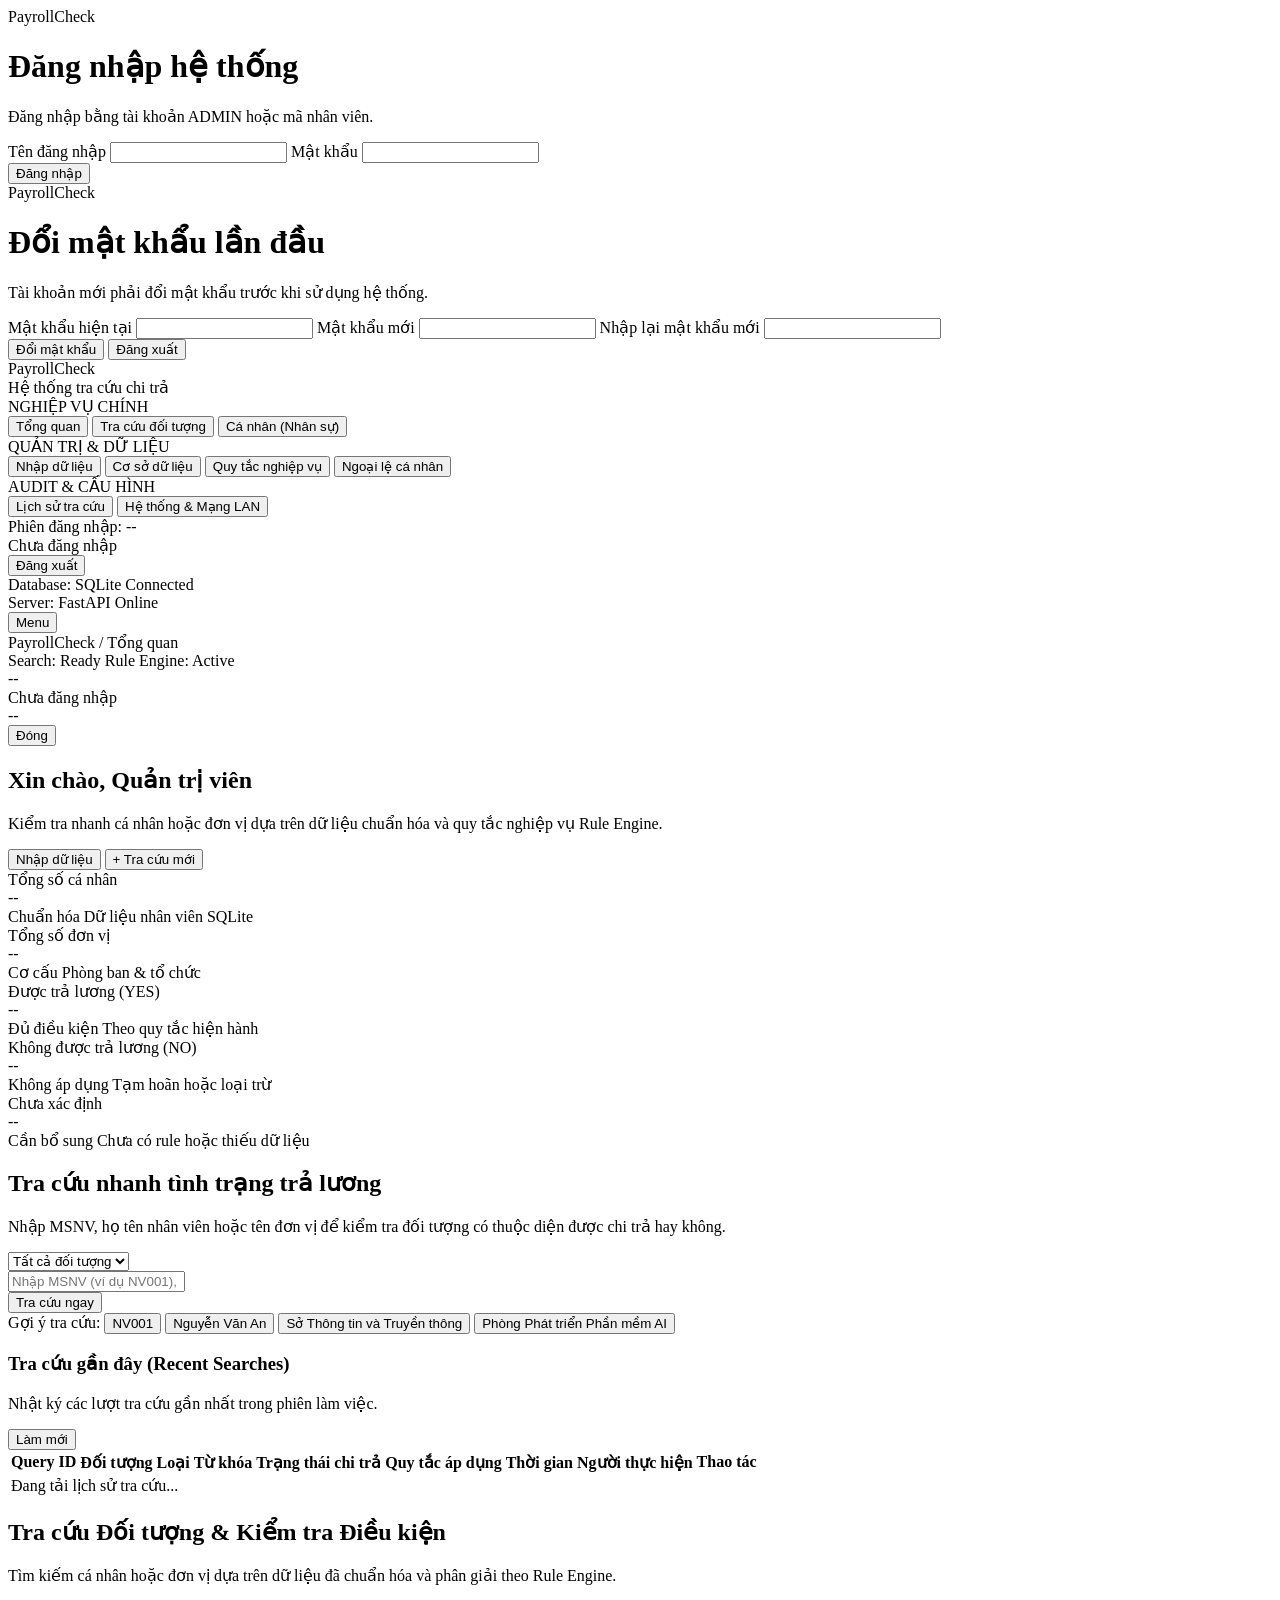
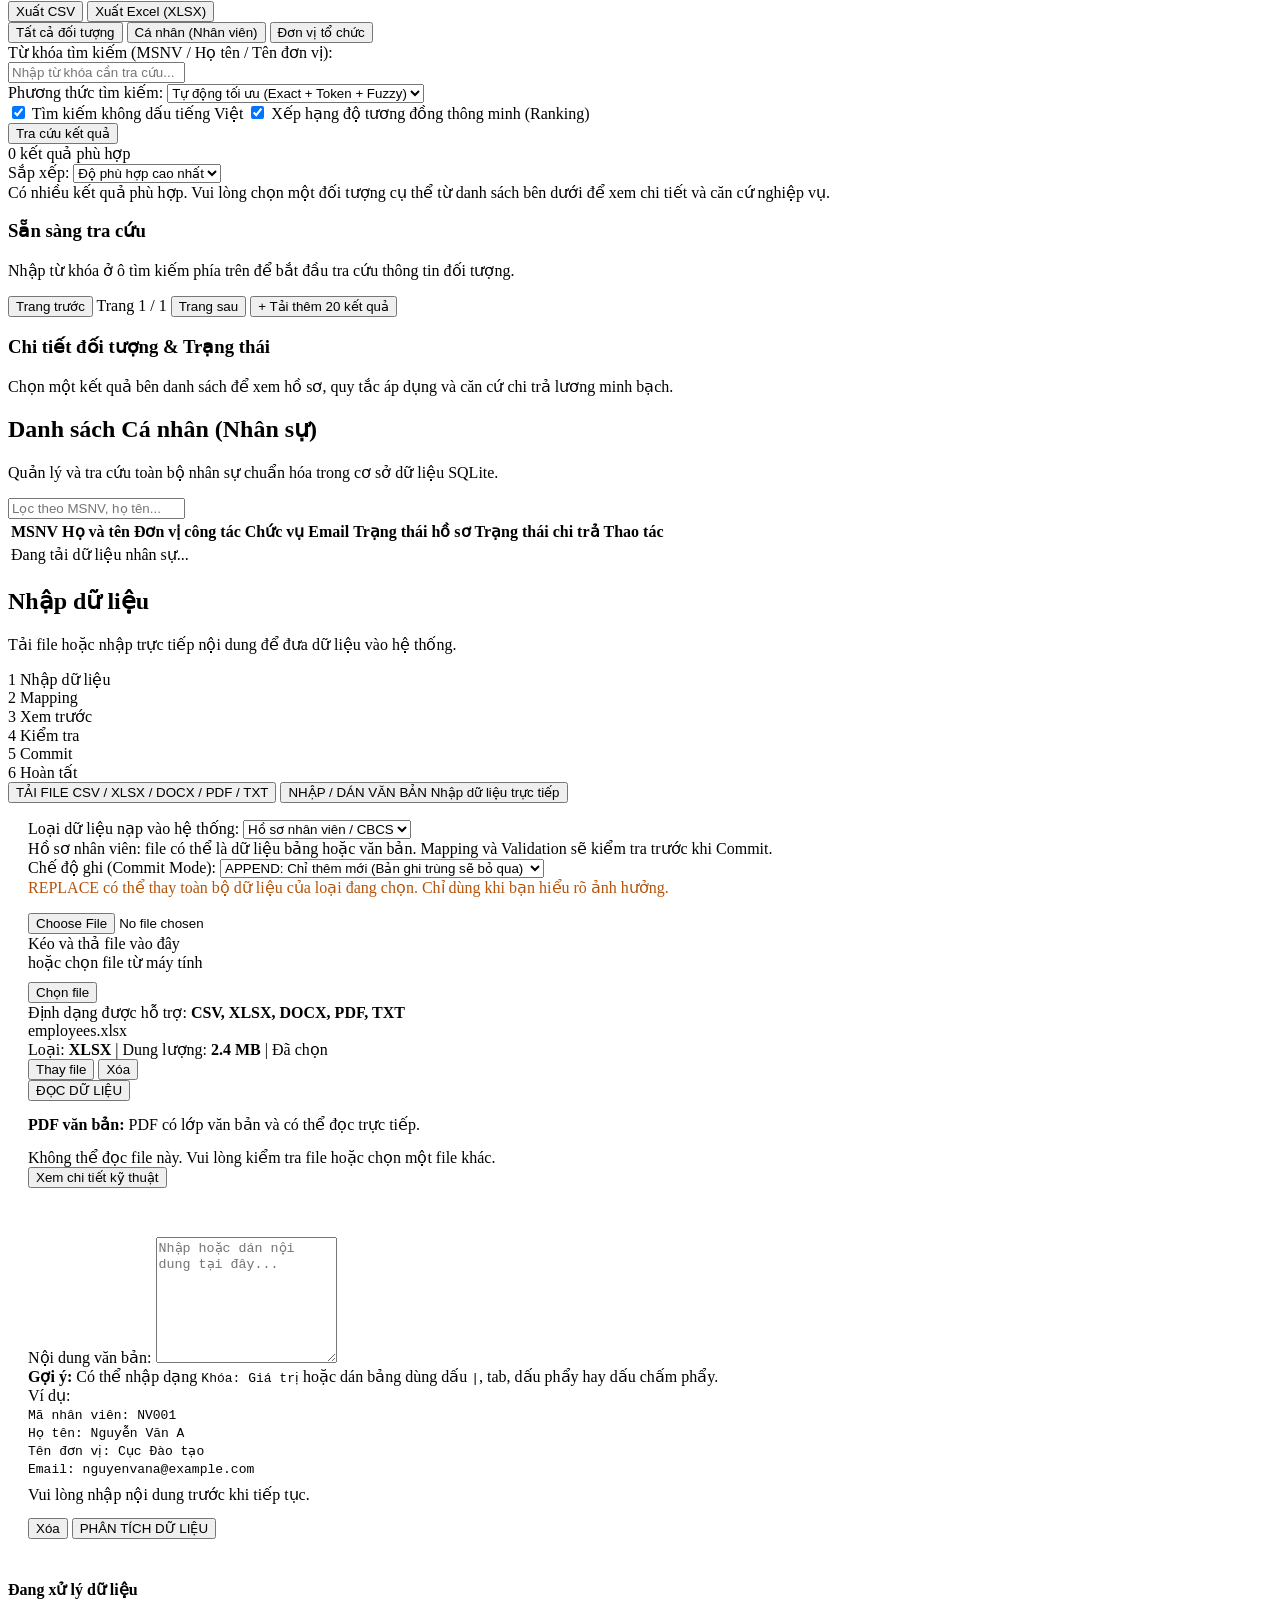
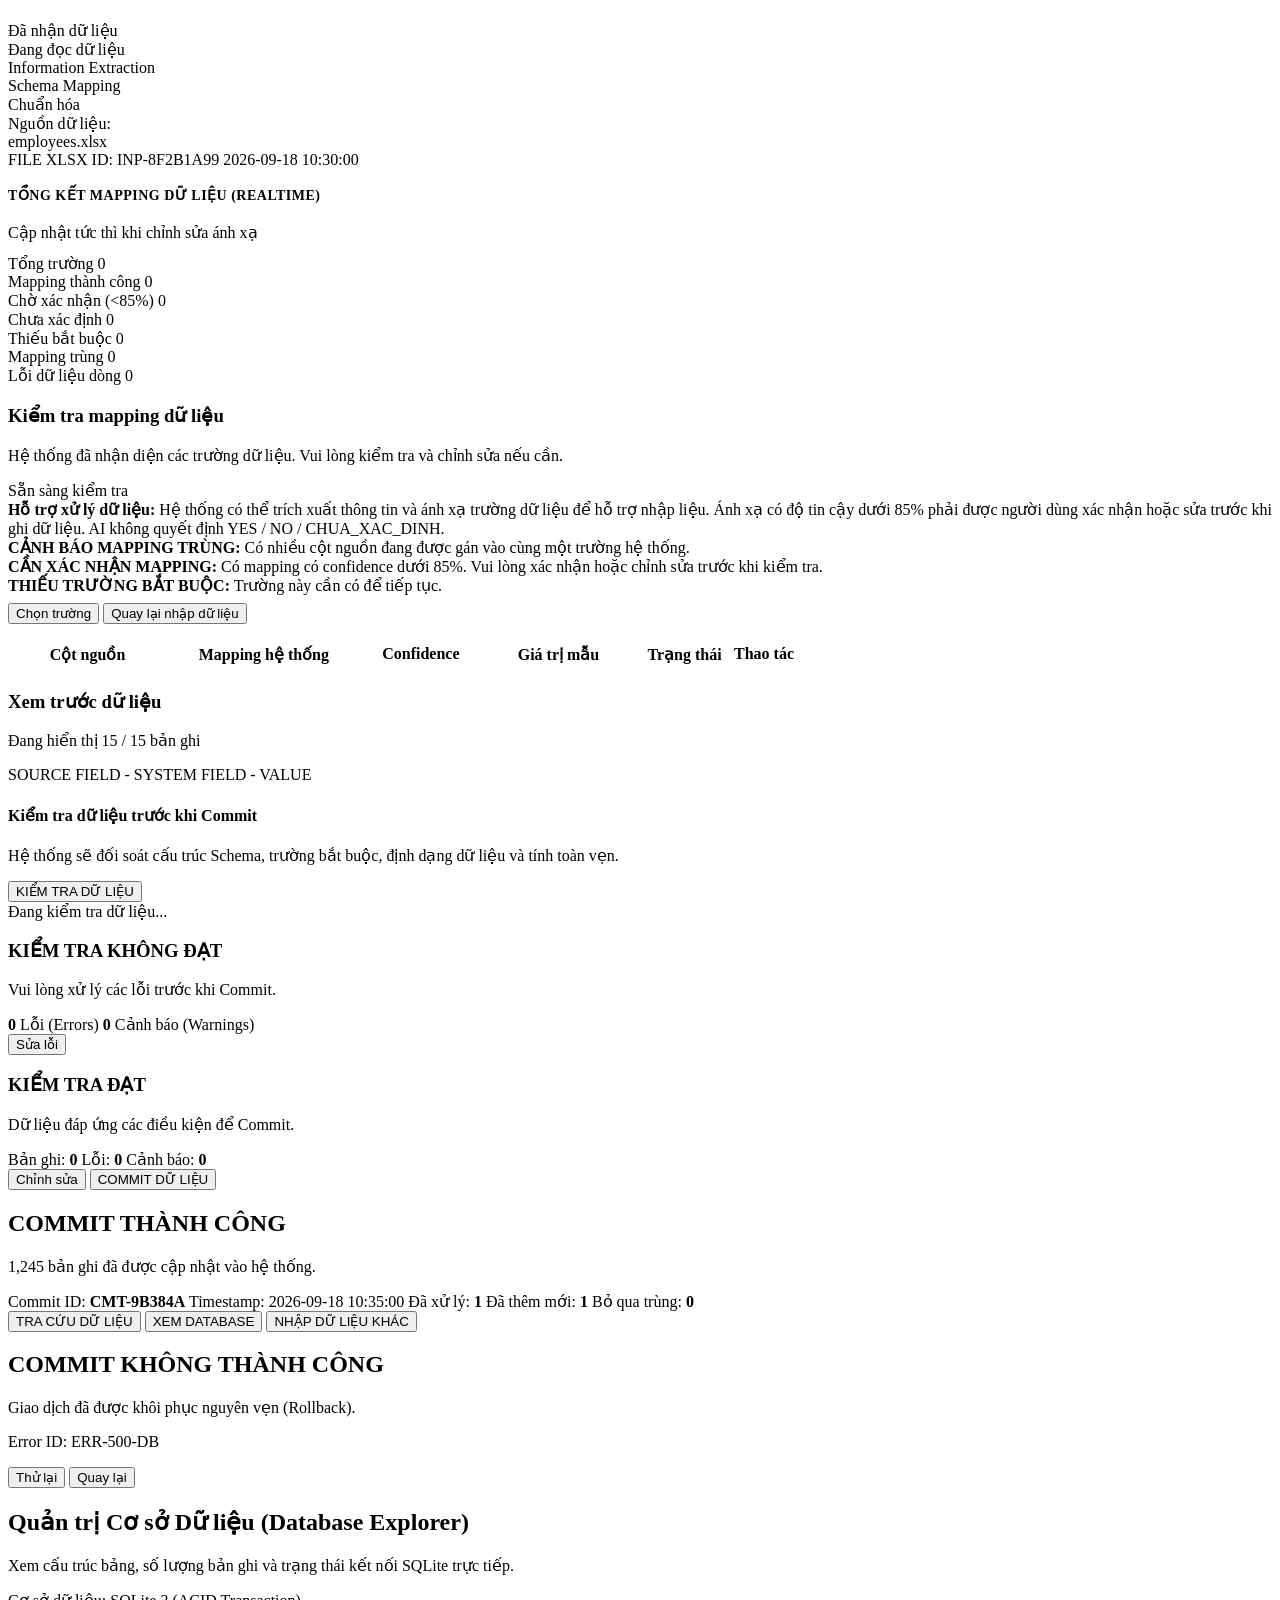
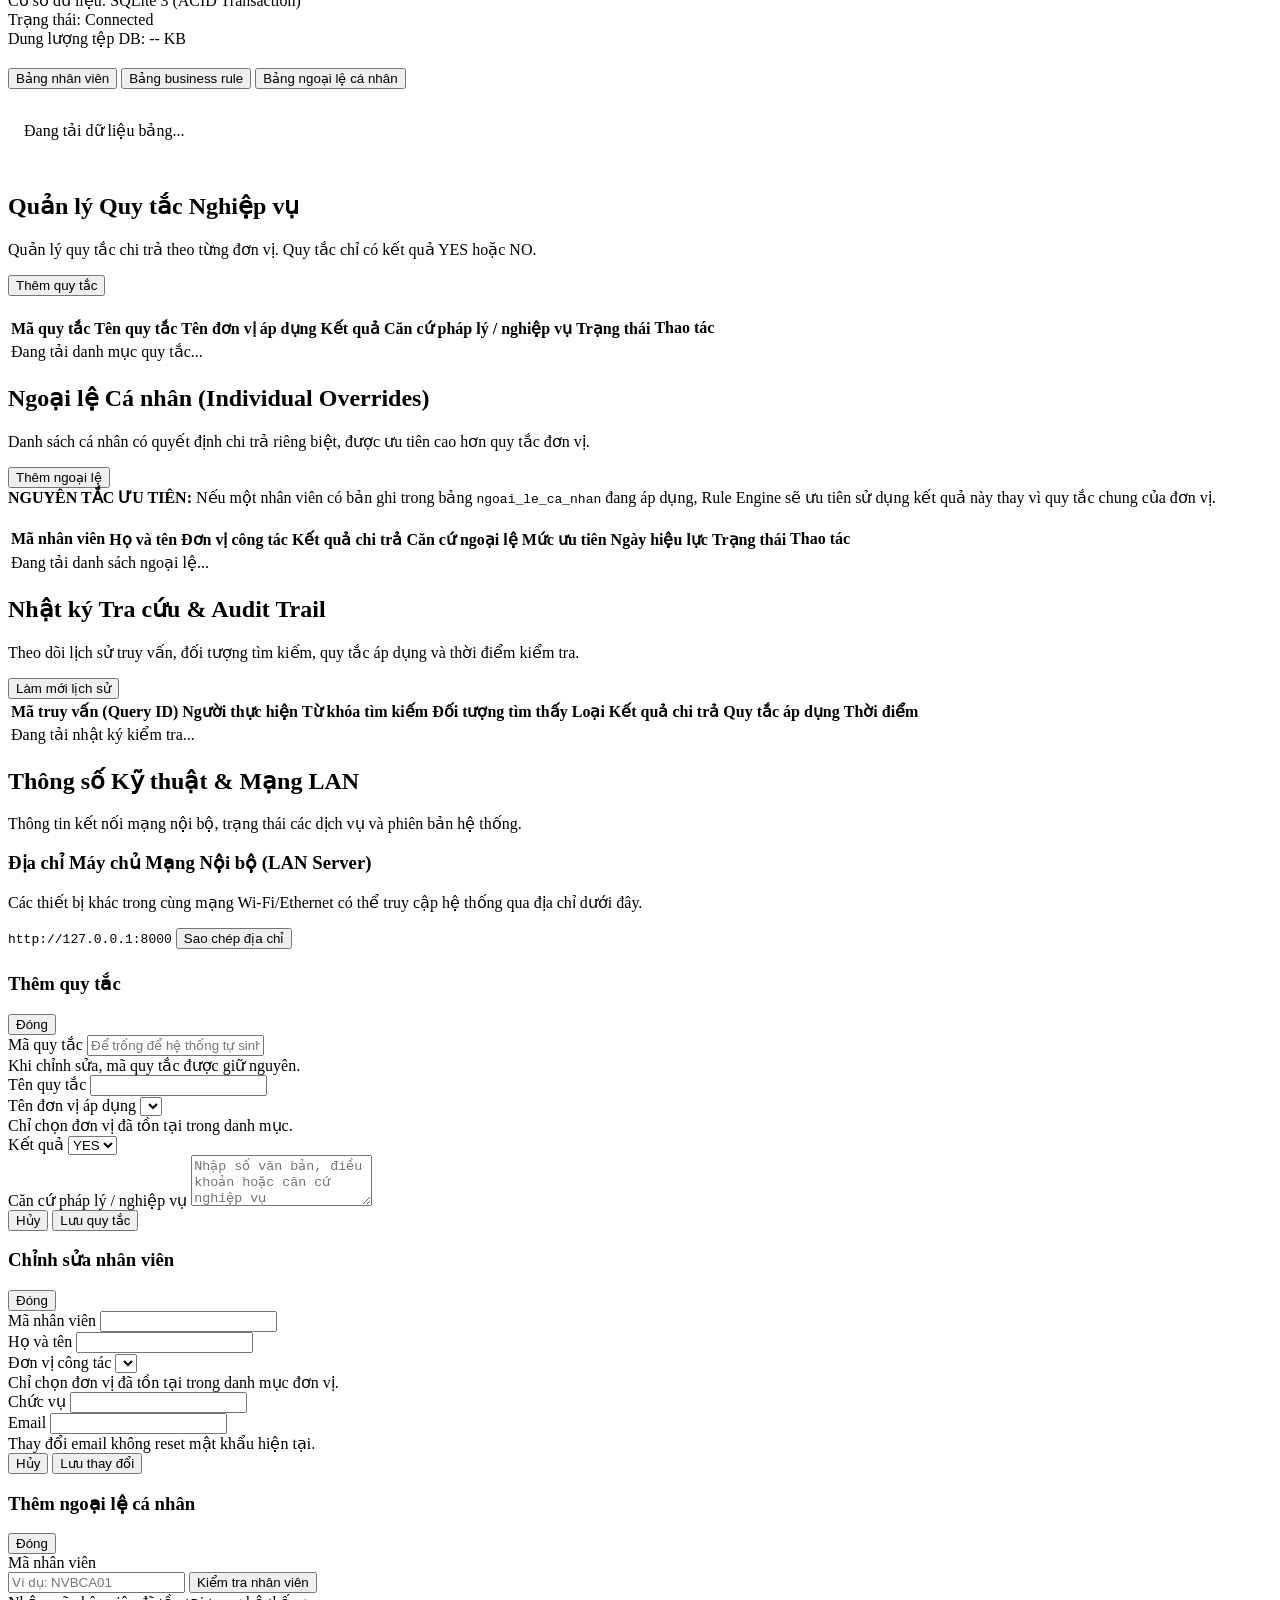
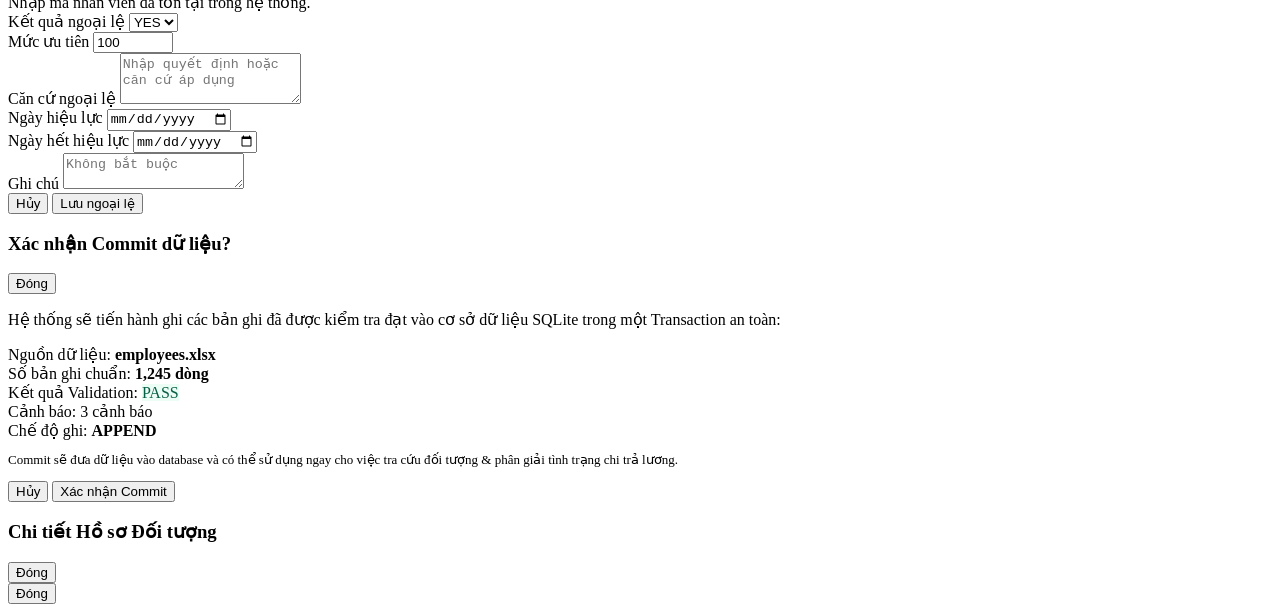
==== experiments/gd3_03_input_mapping_ui/templates/index.html @ 3a76c17a "Add PayrollCheck source code" ====
<!doctype html>
<html lang="vi">
<head>
    <meta charset="utf-8">
    <meta name="viewport" content="width=device-width, initial-scale=1">
    <title>PayrollCheck — Hệ thống Tra cứu Chi trả Lương</title>
    <link rel="stylesheet" href="/static/styles.css">
    <link rel="preconnect" href="https://fonts.googleapis.com">
    <link rel="preconnect" href="https://fonts.gstatic.com" crossorigin>
    <link href="https://fonts.googleapis.com/css2?family=Inter:wght@300;400;500;600;700;800&display=swap" rel="stylesheet">
</head>
<body>
<div id="auth-login-screen" class="auth-screen">
    <div class="auth-card">
        <div class="auth-brand">PayrollCheck</div>
        <h1>Đăng nhập hệ thống</h1>
        <p>Đăng nhập bằng tài khoản ADMIN hoặc mã nhân viên.</p>
        <form onsubmit="handleLogin(event)">
            <label for="login-username">Tên đăng nhập</label>
            <input id="login-username" autocomplete="username" required>
            <label for="login-password">Mật khẩu</label>
            <input id="login-password" type="password" autocomplete="current-password" required>
            <div id="login-error" class="auth-error hidden"></div>
            <button class="btn btn-primary auth-submit" type="submit">Đăng nhập</button></form></div>
</div>

<div id="password-change-screen" class="auth-screen hidden">
    <div class="auth-card">
        <div class="auth-brand">PayrollCheck</div>
        <h1>Đổi mật khẩu lần đầu</h1>
        <p>Tài khoản mới phải đổi mật khẩu trước khi sử dụng hệ thống.</p>
        <form onsubmit="handleFirstPasswordChange(event)">
            <label for="current-password">Mật khẩu hiện tại</label>
            <input id="current-password" type="password" autocomplete="current-password" required>
            <label for="new-password">Mật khẩu mới</label>
            <input id="new-password" type="password" autocomplete="new-password" minlength="6" required>
            <label for="confirm-password">Nhập lại mật khẩu mới</label>
            <input id="confirm-password" type="password" autocomplete="new-password" minlength="6" required>
            <div id="password-change-error" class="auth-error hidden"></div>
            <button class="btn btn-primary auth-submit" type="submit">Đổi mật khẩu</button>
            <button class="btn btn-outline auth-submit" type="button" onclick="handleLogout()">Đăng xuất</button></form></div>
</div>

<div class="app-layout" id="app-shell">
    <!-- ========================================== -->
    <!-- 1. FIXED LEFT SIDEBAR                      -->
    <!-- ========================================== -->
    <aside class="app-sidebar" id="app-sidebar">
        <!-- Logo & Branding -->
        <div class="sidebar-brand">
            
            <div class="brand-text">
                <div class="brand-name">PayrollCheck</div>
                <div class="brand-sub">Hệ thống tra cứu chi trả</div></div></div>

        <!-- Navigation Menu -->
        <nav class="sidebar-nav">
            <div class="nav-section-label">NGHIỆP VỤ CHÍNH</div>
            <button class="nav-item active admin-only" data-view="dashboard" onclick="navigateTo('dashboard')">
                
                <span>Tổng quan</span></button>
            <button class="nav-item" data-view="search" onclick="navigateTo('search')">
                
                <span>Tra cứu đối tượng</span></button>
            <button class="nav-item admin-only" data-view="employees" onclick="navigateTo('employees')">
                
                <span>Cá nhân (Nhân sự)</span></button>

            <div class="nav-section-label admin-only">QUẢN TRỊ & DỮ LIỆU</div>
            <button class="nav-item admin-only" data-view="upload" onclick="navigateTo('upload')">
                
                <span>Nhập dữ liệu</span></button>
            <button class="nav-item admin-only" data-view="database" onclick="navigateTo('database')">
                
                <span>Cơ sở dữ liệu</span></button>
            <button class="nav-item admin-only" data-view="rules" onclick="navigateTo('rules')">
                
                <span>Quy tắc nghiệp vụ</span></button>
            <button class="nav-item admin-only" data-view="exceptions" onclick="navigateTo('exceptions')">
                
                <span>Ngoại lệ cá nhân</span></button>

            <div class="nav-section-label admin-only">AUDIT & CẤU HÌNH</div>
            <button class="nav-item admin-only" data-view="history" onclick="navigateTo('history')">
                
                <span>Lịch sử tra cứu</span></button>
            <button class="nav-item admin-only" data-view="system" onclick="navigateTo('system')">
                
                <span>Hệ thống & Mạng LAN</span></button></nav>

        <!-- Bottom Sidebar Status & Role Switcher -->
        <div class="sidebar-footer">
            <div class="role-selector-card">
                <div class="role-header">
                    <span>Phiên đăng nhập:</span>
                    <span id="role-badge" class="badge-role user">--</span></div>
                <div id="sidebar-username" class="session-username">Chưa đăng nhập</div>
                <button class="btn btn-outline btn-sm session-logout" type="button" onclick="handleLogout()">Đăng xuất</button></div>
            <div class="connection-indicators">
                <div class="conn-item"><span class="conn-dot online"></span> Database: SQLite Connected</div>
                <div class="conn-item"><span class="conn-dot online"></span> Server: FastAPI Online</div></div></div></aside>

    <div class="sidebar-overlay" id="sidebar-overlay" onclick="closeSidebar()" aria-hidden="true"></div>

    <!-- ========================================== -->
    <!-- 2. MAIN CONTENT AREA                       -->
    <!-- ========================================== -->
    <div class="app-main">
        <!-- Top App Bar -->
        <header class="app-topbar">
            <div class="topbar-left">
                <button class="menu-toggle-btn" type="button" onclick="toggleSidebar()" aria-label="Mở menu điều hướng" aria-controls="app-sidebar" aria-expanded="false">Menu</button>
                <div class="breadcrumb" id="app-breadcrumb">
                    <span class="crumb-root">PayrollCheck</span>
                    <span class="crumb-separator">/</span>
                    <span class="crumb-active" id="current-breadcrumb">Tổng quan</span></div></div>
            <div class="topbar-right">
                <div class="system-status-pills">
                    <span class="status-chip ready"><span class="dot"></span> Search: Ready</span>
                    <span class="status-chip active"><span class="dot"></span> Rule Engine: Active</span></div>
                <div class="user-profile">
                    <div class="user-avatar" id="current-user-avatar">--</div>
                    <div class="user-info">
                        <div class="user-name" id="current-user-name">Chưa đăng nhập</div>
                        <div class="user-dept" id="current-user-role">--</div></div></div></div></header>

        <!-- Global Alert / Toast Notification -->
        <div id="global-alert" class="global-alert hidden">
            
            <span id="alert-message" class="alert-message"></span>
            <button class="alert-close" onclick="closeAlert()">Đóng</button></div>

        <!-- MOCK BUSINESS RULES WARNING BANNER -->
        <div class="mock-rules-banner" id="mock-rules-banner">
            <div class="mock-banner-content">
                
                <div></div></div></div>

        <!-- Content Container for Views -->
        <main class="content-body">

            <!-- ========================================== -->
            <!-- VIEW 1: DASHBOARD TỔNG QUAN                -->
            <!-- ========================================== -->
            <section id="view-dashboard" class="page-view active">
                <div class="page-header">
                    <div>
                        <h1 class="page-title">Xin chào, Quản trị viên</h1>
                        <p class="page-subtitle">Kiểm tra nhanh cá nhân hoặc đơn vị dựa trên dữ liệu chuẩn hóa và quy tắc nghiệp vụ Rule Engine.</p></div>
                    <div class="page-actions">
                        <button class="btn btn-outline" onclick="navigateTo('upload')">
                            
                            Nhập dữ liệu
                        </button>
                        <button class="btn btn-primary" onclick="navigateTo('search')">
                            
                            + Tra cứu mới
                        </button></div></div>

                <!-- Statistics Cards -->
                <div class="stats-grid">
                    <div class="stat-card">
                        <div class="stat-header">
                            <span class="stat-title">Tổng số cá nhân</span></div>
                        <div class="stat-value" id="dash-stat-nv">--</div>
                        <div class="stat-footer"><span class="stat-trend positive">Chuẩn hóa</span> Dữ liệu nhân viên SQLite</div></div>

                    <div class="stat-card">
                        <div class="stat-header">
                            <span class="stat-title">Tổng số đơn vị</span></div>
                        <div class="stat-value" id="dash-stat-dv">--</div>
                        <div class="stat-footer"><span class="stat-trend neutral">Cơ cấu</span> Phòng ban & tổ chức</div></div>

                    <div class="stat-card">
                        <div class="stat-header">
                            <span class="stat-title">Được trả lương (YES)</span></div>
                        <div class="stat-value text-green" id="dash-stat-yes">--</div>
                        <div class="stat-footer"><span class="stat-trend positive">Đủ điều kiện</span> Theo quy tắc hiện hành</div></div>

                    <div class="stat-card">
                        <div class="stat-header">
                            <span class="stat-title">Không được trả lương (NO)</span></div>
                        <div class="stat-value text-red" id="dash-stat-no">--</div>
                        <div class="stat-footer"><span class="stat-trend negative">Không áp dụng</span> Tạm hoãn hoặc loại trừ</div></div>

                    <div class="stat-card">
                        <div class="stat-header">
                            <span class="stat-title">Chưa xác định</span></div>
                        <div class="stat-value text-amber" id="dash-stat-undef">--</div>
                        <div class="stat-footer"><span class="stat-trend warning">Cần bổ sung</span> Chưa có rule hoặc thiếu dữ liệu</div></div></div>

                <!-- Quick Search Hero Area -->
                <div class="quick-search-card">
                    <div class="quick-search-header">
                        <h2>Tra cứu nhanh tình trạng trả lương</h2>
                        <p>Nhập MSNV, họ tên nhân viên hoặc tên đơn vị để kiểm tra đối tượng có thuộc diện được chi trả hay không.</p></div>
                    <div class="quick-search-input-group">
                        <div class="search-filter-select">
                            <select id="quick-search-scope">
                                <option value="ALL">Tất cả đối tượng</option>
                                <option value="CA_NHAN">Cá nhân</option>
                                <option value="DON_VI">Đơn vị</option></select></div>
                        <div class="quick-search-field">
                            
                            <input type="text" id="dashboard-quick-input" placeholder="Nhập MSNV (ví dụ NV001), Họ tên, hoặc Tên đơn vị..." onkeydown="if(event.key==='Enter') triggerDashboardSearch()"></div>
                        <button class="btn btn-primary btn-search-hero" onclick="triggerDashboardSearch()">
                            Tra cứu ngay
                        </button></div>
                    <div class="quick-search-chips">
                        <span class="chip-label">Gợi ý tra cứu:</span>
                        <button class="chip" onclick="quickFillAndSearch('NV001')">NV001</button>
                        <button class="chip" onclick="quickFillAndSearch('Nguyễn Văn An')">Nguyễn Văn An</button>
                        <button class="chip" onclick="quickFillAndSearch('Sở Thông tin và Truyền thông')">Sở Thông tin và Truyền thông</button>
                        <button class="chip" onclick="quickFillAndSearch('Phòng Phát triển Phần mềm AI')">Phòng Phát triển Phần mềm AI</button></div></div>

                <!-- Recent Searches Table -->
                <div class="dashboard-table-card">
                    <div class="card-header-flex">
                        <div>
                            <h3>Tra cứu gần đây (Recent Searches)</h3>
                            <p class="card-header-sub">Nhật ký các lượt tra cứu gần nhất trong phiên làm việc.</p></div>
                        <button class="btn btn-sm btn-outline" onclick="loadRecentSearches()">Làm mới</button></div>
                    <div class="table-responsive">
                        <table class="saas-table" id="recent-searches-table">
                            <thead>
                                <tr>
                                    <th>Query ID</th>
                                    <th>Đối tượng</th>
                                    <th>Loại</th>
                                    <th>Từ khóa</th>
                                    <th>Trạng thái chi trả</th>
                                    <th>Quy tắc áp dụng</th>
                                    <th>Thời gian</th>
                                    <th>Người thực hiện</th>
                                    <th>Thao tác</th></tr></thead>
                            <tbody id="recent-searches-body">
                                <tr>
                                    <td colspan="9" class="text-center text-muted py-4">Đang tải lịch sử tra cứu...</td></tr></tbody></table></div></div></section>

            <!-- ========================================== -->
            <!-- VIEW 2: TRA CỨU ĐỐI TƯỢNG                  -->
            <!-- ========================================== -->
            <section id="view-search" class="page-view hidden">
                <div class="page-header">
                    <div>
                        <h1 class="page-title">Tra cứu Đối tượng & Kiểm tra Điều kiện</h1>
                        <p class="page-subtitle">Tìm kiếm cá nhân hoặc đơn vị dựa trên dữ liệu đã chuẩn hóa và phân giải theo Rule Engine.</p></div>
                    <div class="page-actions">
                        <button class="btn btn-outline" onclick="handleExport('csv')">Xuất CSV</button>
                        <button class="btn btn-outline" onclick="handleExport('xlsx')">Xuất Excel (XLSX)</button></div></div>

                <div class="search-control-card">
                    <div class="search-tabs">
                        <button class="search-tab-btn active" id="stab-all" onclick="setSearchFilter('ALL')">Tất cả đối tượng</button>
                        <button class="search-tab-btn" id="stab-canhan" onclick="setSearchFilter('CA_NHAN')">Cá nhân (Nhân viên)</button>
                        <button class="search-tab-btn" id="stab-donvi" onclick="setSearchFilter('DON_VI')">Đơn vị tổ chức</button></div>

                    <div class="search-inputs-grid">
                        <div class="input-block">
                            <label for="main-search-input">Từ khóa tìm kiếm (MSNV / Họ tên / Tên đơn vị):</label>
                            <div class="input-with-icon">
                                
                                <input type="text" id="main-search-input" placeholder="Nhập từ khóa cần tra cứu..." onkeydown="if(event.key==='Enter') doSearchNow(1)"></div></div>

                        <div class="input-block">
                            <label for="search-method-select">Phương thức tìm kiếm:</label>
                            <select id="search-method-select">
                                <option value="AUTO" selected>Tự động tối ưu (Exact + Token + Fuzzy)</option>
                                <option value="EXACT">Khớp chính xác (Exact Match)</option>
                                <option value="PARTIAL">Khớp từng phần (Partial Match)</option>
                                <option value="FUZZY">Tìm kiếm gần đúng (Fuzzy Search)</option></select></div></div>

                    <div class="search-options-row">
                        <div class="checkbox-group">
                            <label class="custom-checkbox">
                                <input type="checkbox" id="chk-accent-insensitive" checked>
                                <span class="checkmark"></span>
                                Tìm kiếm không dấu tiếng Việt
                            </label>
                            <label class="custom-checkbox">
                                <input type="checkbox" id="chk-fuzzy" checked>
                                <span class="checkmark"></span>
                                Xếp hạng độ tương đồng thông minh (Ranking)
                            </label></div>
                        <div class="search-actions">
                            <button class="btn btn-primary" onclick="doSearchNow(1)">
                                
                                Tra cứu kết quả
                            </button></div></div></div>

                <div class="checker-layout">
                    <div class="checker-results-col">
                        <div class="results-toolbar">
                            <div class="results-count-title">
                                <span id="search-results-total">0</span> kết quả phù hợp
                            </div>
                            <div class="results-sort">
                                <span>Sắp xếp:</span>
                                <select id="search-sort-select">
                                    <option value="score">Độ phù hợp cao nhất</option>
                                    <option value="name">Theo tên A - Z</option></select></div></div>

                        <div id="ambiguity-alert" class="ambiguity-alert hidden">
                            
                            <span>Có nhiều kết quả phù hợp. Vui lòng chọn một đối tượng cụ thể từ danh sách bên dưới để xem chi tiết và căn cứ nghiệp vụ.</span></div>

                        <div class="results-cards-list" id="search-results-container">
                            <div class="empty-state-card">
                                
                                <h3>Sẵn sàng tra cứu</h3>
                                <p>Nhập từ khóa ở ô tìm kiếm phía trên để bắt đầu tra cứu thông tin đối tượng.</p></div></div>

                        <div class="pagination-bar hidden" id="search-pagination-bar">
                            <button class="btn btn-sm btn-outline" id="btn-prev-page" onclick="goToPage(-1)">Trang trước</button>
                            <span class="pagination-text" id="pagination-info">Trang 1 / 1</span>
                            <button class="btn btn-sm btn-outline" id="btn-next-page" onclick="goToPage(1)">Trang sau</button>
                            <button class="btn btn-sm btn-secondary" id="btn-load-more" onclick="appendNextPage()">+ Tải thêm 20 kết quả</button></div></div>

                    <div class="checker-detail-col">
                        <div class="sticky-detail-container" id="detail-pane-container">
                            <div class="empty-state-card">
                                
                                <h3>Chi tiết đối tượng & Trạng thái</h3>
                                <p>Chọn một kết quả bên danh sách để xem hồ sơ, quy tắc áp dụng và căn cứ chi trả lương minh bạch.</p></div></div></div></div></section>

            <!-- ========================================== -->
            <!-- VIEW 3: CÁ NHÂN (NHÂN SỰ)                  -->
            <!-- ========================================== -->
            <section id="view-employees" class="page-view hidden">
                <div class="page-header">
                    <div>
                        <h1 class="page-title">Danh sách Cá nhân (Nhân sự)</h1>
                        <p class="page-subtitle">Quản lý và tra cứu toàn bộ nhân sự chuẩn hóa trong cơ sở dữ liệu SQLite.</p></div>
                    <div class="page-actions">
                        <input type="text" id="filter-emp-input" class="table-search-input" placeholder="Lọc theo MSNV, họ tên..." oninput="debounceEmployeeFilter(this.value)"></div></div>
                <div class="card table-card">
                    <div class="table-responsive">
                        <table class="saas-table" id="employees-table">
                            <thead>
                                <tr>
                                    <th>MSNV</th>
                                    <th>Họ và tên</th>
                                    <th>Đơn vị công tác</th>
                                    <th>Chức vụ</th>
                                    <th>Email</th>
                                    <th>Trạng thái hồ sơ</th>
                                    <th>Trạng thái chi trả</th>
                                    <th>Thao tác</th></tr></thead>
                            <tbody id="employees-table-body">
                                <tr><td colspan="8" class="text-center py-4">Đang tải dữ liệu nhân sự...</td></tr></tbody></table></div></div></section>

            <!-- ======================================================= -->
            <!-- VIEW 5: NHẬP DỮ LIỆU -->
            <!-- ======================================================= -->
            <section id="view-upload" class="page-view hidden">
                <div class="page-header">
                    <div>
                        <h1 class="page-title">Nhập dữ liệu</h1>
                        <p class="page-subtitle">Tải file hoặc nhập trực tiếp nội dung để đưa dữ liệu vào hệ thống.</p></div></div>

                <!-- 6-STEP WORKFLOW STEPPER -->
                <div class="pipeline-stepper" id="workflow-stepper">
                    <div class="step-node active" id="wnode-1">
                        <span class="step-num">1</span>
                        <span class="step-text">Nhập dữ liệu</span></div>
                    
                    <div class="step-node" id="wnode-2">
                        <span class="step-num">2</span>
                        <span class="step-text">Mapping</span></div>
                    
                    <div class="step-node" id="wnode-3">
                        <span class="step-num">3</span>
                        <span class="step-text">Xem trước</span></div>
                    
                    <div class="step-node" id="wnode-4">
                        <span class="step-num">4</span>
                        <span class="step-text">Kiểm tra</span></div>
                    
                    <div class="step-node" id="wnode-5">
                        <span class="step-num">5</span>
                        <span class="step-text">Commit</span></div>
                    
                    <div class="step-node" id="wnode-6">
                        <span class="step-num">6</span>
                        <span class="step-text">Hoàn tất</span></div></div>

                <!-- INPUT FORM CARD WITH 2 TABS -->
                <div class="card upload-card" id="input-selection-card">
                    <!-- Tab Headers -->
                    <div class="input-tabs-header">
                        <button type="button" class="input-tab-btn active" id="tab-btn-file" onclick="switchInputTab('file')">
                            
                            <div class="tab-text-group">
                                <span class="tab-title">TẢI FILE</span>
                                <span class="tab-sub" id="file-format-subtitle">CSV / XLSX / DOCX / PDF / TXT</span></div></button>
                        <button type="button" class="input-tab-btn" id="tab-btn-paste" onclick="switchInputTab('paste')">
                            
                            <div class="tab-text-group">
                                <span class="tab-title">NHẬP / DÁN VĂN BẢN</span>
                                <span class="tab-sub">Nhập dữ liệu trực tiếp</span></div></button></div>

                    <!-- Config Rows (Data Type & Mode) -->
                    <div class="upload-controls-grid" style="padding: 16px 20px 0 20px;">
                        <div class="form-group">
                            <label for="pipeline-data-type">Loại dữ liệu nạp vào hệ thống:</label>
                            <select id="pipeline-data-type" onchange="onDataTypeChange()">
                                <option value="NHAN_VIEN_KHONG_KET_QUA" selected>Hồ sơ nhân viên / CBCS</option>
                                <option value="BUSINESS_RULE">Quy tắc nghiệp vụ</option>
                                <option value="NHAN_VIEN_CO_KET_QUA">Ngoại lệ cá nhân</option></select>
                            <div class="helper-text" id="pipeline-data-type-helper">Hồ sơ nhân viên: file có thể là dữ liệu bảng hoặc văn bản. Mapping và Validation sẽ kiểm tra trước khi Commit.</div></div>
                        <div class="form-group">
                            <label for="pipeline-upload-mode">Chế độ ghi (Commit Mode):</label>
                            <select id="pipeline-upload-mode" onchange="onCommitModeChange()">
                                <option value="APPEND" selected>APPEND: Chỉ thêm mới (Bản ghi trùng sẽ bỏ qua)</option>
                                <option value="UPSERT">UPSERT: Thêm mới và cập nhật bản ghi đã tồn tại</option>
                                <option value="REPLACE">REPLACE: Thay thế toàn bộ dữ liệu của loại này</option></select>
                            <div class="helper-text hidden" id="replace-mode-warning" style="color:#b45309;">REPLACE có thể thay toàn bộ dữ liệu của loại đang chọn. Chỉ dùng khi bạn hiểu rõ ảnh hưởng.</div></div></div>

                    <!-- TAB 1 CONTENT: FILE UPLOAD -->
                    <div id="tab-content-file" class="input-tab-pane active" style="padding: 16px 20px 20px 20px;">
                        <!-- Drag & Drop Zone -->
                        <div class="drop-zone" id="drop-zone">
                            <input type="file" id="pipeline-file-input" accept=".csv,.xlsx,.docx,.pdf,.txt" onchange="onInputFileSelected(this)">
                            
                            <div class="drop-zone-title" id="drop-zone-filename">Kéo và thả file vào đây</div>
                            <div class="drop-zone-sub">hoặc <span class="drop-zone-link">chọn file từ máy tính</span></div>
                            <div style="margin-top: 10px;">
                                <button type="button" class="btn btn-outline btn-sm" onclick="document.getElementById('pipeline-file-input').click()">Chọn file</button></div>
                            <div class="drop-zone-hint" id="drop-zone-format-hint">Định dạng được hỗ trợ: <strong>CSV, XLSX, DOCX, PDF, TXT</strong></div></div>

                        <!-- File Selected State Card (Section 12) -->
                        <div id="file-selected-card" class="file-selected-card hidden">
                            <div class="file-selected-header">
                                <div class="file-selected-info">
                                    
                                    <div>
                                        <div class="file-selected-name" id="selected-file-name">employees.xlsx</div>
                                        <div class="file-selected-meta">
                                            <span>Loại: <strong id="selected-file-type">XLSX</strong></span>
                                            <span class="meta-dot">|</span>
                                            <span>Dung lượng: <strong id="selected-file-size">2.4 MB</strong></span>
                                            <span class="meta-dot">|</span>
                                            <span class="badge-status-pill YES">Đã chọn</span></div></div></div>
                                <div class="file-selected-actions">
                                    <button type="button" class="btn btn-outline btn-sm" onclick="document.getElementById('pipeline-file-input').click()">Thay file</button>
                                    <button type="button" class="btn btn-outline btn-sm btn-danger-outline" onclick="removeSelectedFile()">Xóa</button></div></div>
                            <div class="file-selected-footer">
                                <button type="button" class="btn btn-primary btn-lg" id="btn-process-file" onclick="handleAnalyzeFile()">
                                    ĐỌC DỮ LIỆU
                                </button></div></div>

                        <!-- Trạng thái PDF văn bản -->
                        <div id="pdf-text-alert" class="alert-banner info hidden" style="margin-top: 14px;">
                            <div>
                                <strong>PDF văn bản:</strong>
                                <span>PDF có lớp văn bản và có thể đọc trực tiếp.</span></div></div>

                        <!-- Technical Error Alert with expandable details -->
                        <div id="file-error-container" class="file-error-box hidden" style="margin-top: 14px;">
                            <div class="file-error-header">
                                
                                <span id="file-error-friendly" class="file-error-msg">Không thể đọc file này. Vui lòng kiểm tra file hoặc chọn một file khác.</span></div>
                            <div class="file-error-toggle">
                                <button type="button" class="btn-link" onclick="toggleTechDetails()">Xem chi tiết kỹ thuật</button></div>
                            <pre id="file-error-tech" class="file-error-tech hidden"></pre></div></div>

                    <!-- TAB 2 CONTENT: PASTE TEXT (Section 16 & 17) -->
                    <div id="tab-content-paste" class="input-tab-pane hidden" style="padding: 16px 20px 20px 20px;">
                        <div class="form-group-full">
                            <label for="raw-paste-textarea">Nội dung văn bản:</label>
                            <textarea id="raw-paste-textarea" class="paste-textarea" rows="8" placeholder="Nhập hoặc dán nội dung tại đây..." oninput="onPasteTextInput(this)"></textarea>
                            <div class="helper-text" id="paste-input-helper">
                                <strong>Gợi ý:</strong> Có thể nhập dạng <code>Khóa: Giá trị</code> hoặc dán bảng dùng dấu <code>|</code>, tab, dấu phẩy hay dấu chấm phẩy.
                                <div class="example-paste-box" id="paste-example-box">
                                    <span class="text-muted">Ví dụ:</span><br>
                                    <code>Mã nhân viên: NV001</code><br>
                                    <code>Họ tên: Nguyễn Văn A</code><br>
                                    <code>Tên đơn vị: Cục Đào tạo</code><br>
                                    <code>Email: nguyenvana@example.com</code></div></div>
                            <div id="raw-paste-empty-msg" class="text-danger hidden" style="margin-top: 8px; font-weight: 500;">
                                 Vui lòng nhập nội dung trước khi tiếp tục.
                            </div></div>
                        <div class="input-pane-actions flex-between" style="margin-top: 14px;">
                            <button type="button" class="btn btn-outline" onclick="clearPasteText()">
                                Xóa
                            </button>
                            <button type="button" class="btn btn-primary btn-lg" id="btn-process-paste" onclick="handleAnalyzeText()">
                                PHÂN TÍCH DỮ LIỆU
                            </button></div></div>

                    <!-- PROGRESS INDICATOR CHECKLIST (Section 13) -->
                    <div id="pipeline-progress-box" class="pipeline-progress-box hidden">
                        <div class="progress-box-header">
                            <div class="progress-spinner"></div>
                            <h4 id="pipeline-progress-title">Đang xử lý dữ liệu</h4></div>
                        <div class="processing-checklist-steps">
                            <div class="p-check-item done" id="pstep-1"> <span id="pstep-1-label">Đã nhận dữ liệu</span></div>
                            <div class="p-check-item in-progress" id="pstep-2"> Đang đọc dữ liệu</div>
                            <div class="p-check-item pending" id="pstep-3"> Information Extraction</div>
                            <div class="p-check-item pending" id="pstep-4"> Schema Mapping</div>
                            <div class="p-check-item pending" id="pstep-5"> Chuẩn hóa</div></div></div></div>

                <!-- ======================================================= -->
                <!-- MAPPING PREVIEW & INSPECTION CONTAINER (MÀN HÌNH CHÍNH) -->
                <!-- ======================================================= -->
                <div id="mapping-preview-section" class="mapping-preview-container hidden">

                    <!-- INPUT METHOD INDICATOR BADGE (Section 18) -->
                    <div class="input-indicator-card">
                        <div class="indicator-left">
                            
                            <div>
                                <div class="indicator-label">Nguồn dữ liệu:</div>
                                <div class="indicator-value" id="ind-source-name">employees.xlsx</div></div></div>
                        <div class="indicator-meta">
                            <span class="meta-pill" id="ind-method">FILE</span>
                            <span class="meta-pill" id="ind-type">XLSX</span>
                            <span class="meta-pill" id="ind-id">ID: INP-8F2B1A99</span>
                            <span class="meta-pill" id="ind-time">2026-09-18 10:30:00</span></div></div>

                    <!-- MAPPING SUMMARY REALTIME BOX (Section 30) -->
                    <div class="card mapping-summary-card" style="margin-bottom: 20px;">
                        <div class="card-header-flex" style="margin-bottom: 12px;">
                            <h4 style="font-size: 14px; text-transform: uppercase; color: var(--slate-600); letter-spacing: 0.5px;">Tổng kết Mapping Dữ liệu (Realtime)</h4>
                            <span class="subtext">Cập nhật tức thì khi chỉnh sửa ánh xạ</span></div>
                        <div class="mapping-summary-grid">
                            <div class="summary-metric">
                                <span class="metric-label">Tổng trường</span>
                                <span class="metric-value" id="sum-total-fields">0</span></div>
                            <div class="summary-metric">
                                <span class="metric-label">Mapping thành công</span>
                                <span class="metric-value text-green" id="sum-mapped-fields">0</span></div>
                            <div class="summary-metric">
                                <span class="metric-label">Chờ xác nhận (&lt;85%)</span>
                                <span class="metric-value text-amber" id="sum-low-conf">0</span></div>
                            <div class="summary-metric">
                                <span class="metric-label">Chưa xác định</span>
                                <span class="metric-value text-slate" id="sum-unknown-fields">0</span></div>
                            <div class="summary-metric">
                                <span class="metric-label">Thiếu bắt buộc</span>
                                <span class="metric-value text-red" id="sum-missing-req">0</span></div>
                            <div class="summary-metric">
                                <span class="metric-label">Mapping trùng</span>
                                <span class="metric-value text-red" id="sum-dup-fields">0</span></div>
                            <div class="summary-metric">
                                <span class="metric-label">Lỗi dữ liệu dòng</span>
                                <span class="metric-value text-red" id="sum-data-errors">0</span></div></div></div>

                    <!-- MAPPING INSPECTION CARD (Section 19 & 20) -->
                    <div class="card mapping-card">
                        <div class="card-header-flex">
                            <div>
                                <h3 class="section-heading">Kiểm tra mapping dữ liệu</h3>
                                <p class="card-header-sub">Hệ thống đã nhận diện các trường dữ liệu. Vui lòng kiểm tra và chỉnh sửa nếu cần.</p></div>
                            <div id="mapping-summary-pill" class="badge-status-pill YES">Sẵn sàng kiểm tra</div></div>

                        <!-- AI Transparency Notice (Section 3 & 19) -->
                        <div class="ai-transparency-box">
                            
                            <div>
                                <strong>Hỗ trợ xử lý dữ liệu:</strong>
                                Hệ thống có thể trích xuất thông tin và ánh xạ trường dữ liệu để hỗ trợ nhập liệu. Ánh xạ có độ tin cậy dưới 85% phải được người dùng xác nhận hoặc sửa trước khi ghi dữ liệu. AI không quyết định YES / NO / CHUA_XAC_DINH.
                            </div></div>

                        <!-- BANNERS: DUPLICATE MAPPING & MISSING REQUIRED WARNINGS (Section 24 & 25) -->
                        <div id="banner-duplicate-mapping" class="alert-banner warning hidden">
                            
                            <div>
                                <strong>CẢNH BÁO MAPPING TRÙNG:</strong>
                                <span id="banner-duplicate-msg">Có nhiều cột nguồn đang được gán vào cùng một trường hệ thống.</span></div></div>

                        <div id="banner-low-confidence" class="alert-banner warning hidden">
                            
                            <div>
                                <strong>CẦN XÁC NHẬN MAPPING:</strong>
                                <span id="banner-low-confidence-msg">Có mapping có confidence dưới 85%. Vui lòng xác nhận hoặc chỉnh sửa trước khi kiểm tra.</span></div></div>

                        <div id="banner-missing-required" class="alert-banner error hidden">
                            
                            <div style="flex: 1;">
                                <strong>THIẾU TRƯỜNG BẮT BUỘC:</strong>
                                <span id="banner-missing-msg">Trường này cần có để tiếp tục.</span>
                                <div style="margin-top: 8px;">
                                    <button type="button" class="btn btn-sm btn-outline" onclick="scrollToMappingTable()">Chọn trường</button>
                                    <button type="button" class="btn btn-sm btn-outline" onclick="resetInputWorkflow()">Quay lại nhập dữ liệu</button></div></div></div>

                        <!-- 7.1 MAPPING TABLE (Section 20, 21, 22, 23) -->
                        <div class="table-responsive" style="margin-top: 18px;">
                            <table class="saas-table mapping-table" id="mapping-table">
                                <thead>
                                    <tr>
                                        <th style="width: 20%;">Cột nguồn</th>
                                        <th style="width: 25%;">Mapping hệ thống</th>
                                        <th style="width: 15%;">Confidence</th>
                                        <th style="width: 20%;">Giá trị mẫu</th>
                                        <th style="width: 12%;">Trạng thái</th>
                                        <th style="width: 8%;">Thao tác</th></tr></thead>
                                <tbody id="mapping-table-body"></tbody></table></div></div>

                    <!-- DATA PREVIEW TABLE (XEM TRƯỚC DỮ LIỆU - Section 27 & 28 & 29) -->
                    <div class="card preview-data-card" style="margin-top: 24px;">
                        <div class="card-header-flex">
                            <div>
                                <h3 class="section-heading">Xem trước dữ liệu</h3>
                                <p class="card-header-sub" id="preview-rows-counter">Đang hiển thị 15 / 15 bản ghi</p></div>
                            <div class="preview-mode-switch">
                                <span class="subtext">SOURCE FIELD - SYSTEM FIELD - VALUE</span></div></div>

                        <div class="table-responsive horizontal-scroll-table">
                            <table class="saas-table preview-table" id="data-preview-table">
                                <thead id="data-preview-thead"></thead>
                                <tbody id="data-preview-tbody"></tbody></table></div></div>

                    <!-- 16. VALIDATION CTA SECTION (Section 31 - 37) -->
                    <div class="card validation-action-card" id="validation-action-card">
                        <div class="validation-cta-header" id="validation-cta-header">
                            <div>
                                <h4>Kiểm tra dữ liệu trước khi Commit</h4>
                                <p class="subtext">Hệ thống sẽ đối soát cấu trúc Schema, trường bắt buộc, định dạng dữ liệu và tính toàn vẹn.</p></div>
                            <button type="button" class="btn btn-primary btn-lg" id="btn-run-validation" onclick="handleRunValidation()">
                                KIỂM TRA DỮ LIỆU
                            </button></div>

                        <!-- VALIDATION RUNNING CHECKLIST (Section 33) -->
                        <div id="validation-running-box" class="validation-running-box hidden">
                            <div class="validation-loading-title">
                                <span class="spinner-sm"></span> Đang kiểm tra dữ liệu...
                            </div>
                            <div class="checklist-grid" id="validation-checklist-items"></div></div>

                        <!-- 18. VALIDATION FAIL BANNER (Section 34 & 35) -->
                        <div id="validation-fail-banner" class="validation-result-banner fail hidden">
                            <div class="banner-top">
                                
                                <div>
                                    <h3 class="result-title">KIỂM TRA KHÔNG ĐẠT</h3>
                                    <p class="result-sub">Vui lòng xử lý các lỗi trước khi Commit.</p></div></div>
                            <div class="result-stats">
                                <span class="stat-pill red"><strong id="val-fail-err-count">0</strong> Lỗi (Errors)</span>
                                <span class="stat-pill amber"><strong id="val-fail-warn-count">0</strong> Cảnh báo (Warnings)</span></div>
                            <div class="errors-list-container" id="validation-errors-list"></div>
                            <div class="banner-actions">
                                <button type="button" class="btn btn-outline" onclick="scrollToMappingTable()">
                                    Sửa lỗi
                                </button></div></div>

                        <!-- 19. VALIDATION PASS BANNER & COMMIT CTA (Section 36) -->
                        <div id="validation-pass-banner" class="validation-result-banner pass hidden">
                            <div class="banner-top">
                                
                                <div>
                                    <h3 class="result-title">KIỂM TRA ĐẠT</h3>
                                    <p class="result-sub">Dữ liệu đáp ứng các điều kiện để Commit.</p></div></div>
                            <div class="result-stats">
                                <span class="stat-pill blue">Bản ghi: <strong id="val-pass-rec-count">0</strong></span>
                                <span class="stat-pill green">Lỗi: <strong>0</strong></span>
                                <span class="stat-pill amber">Cảnh báo: <strong id="val-pass-warn-count">0</strong></span></div>
                            <div class="banner-actions flex-between">
                                <button type="button" class="btn btn-outline" onclick="scrollToMappingTable()">
                                    Chỉnh sửa
                                </button>
                                <button type="button" class="btn btn-success btn-lg" id="btn-open-commit-modal" onclick="openCommitConfirmModal()">
                                    COMMIT DỮ LIỆU
                                </button></div></div>

                        <!-- 21. COMMIT SUCCESS CARD (Section 40) -->
                        <div id="commit-success-card" class="commit-result-card success hidden">
                            
                            <h2>COMMIT THÀNH CÔNG</h2>
                            <p class="commit-sub" id="commit-success-details">1,245 bản ghi đã được cập nhật vào hệ thống.</p>
                            <div class="commit-meta-tags">
                                <span class="meta-tag" id="commit-meta-id">Commit ID: <strong>CMT-9B384A</strong></span>
                                <span class="meta-tag" id="commit-success-time">Timestamp: 2026-09-18 10:35:00</span>
                                <span class="meta-tag" id="commit-meta-processed">Đã xử lý: <strong>1</strong></span>
                                <span class="meta-tag" id="commit-meta-inserted">Đã thêm mới: <strong>1</strong></span>
                                <span class="meta-tag" id="commit-meta-skipped">Bỏ qua trùng: <strong>0</strong></span></div>
                            <div class="commit-next-actions">
                                <button type="button" class="btn btn-primary" id="btn-post-commit-search" onclick="handlePostCommitSearch()">
                                    TRA CỨU DỮ LIỆU
                                </button>
                                <button type="button" class="btn btn-outline" onclick="navigateTo('database')">
                                    XEM DATABASE
                                </button>
                                <button type="button" class="btn btn-outline" onclick="resetInputWorkflow()">
                                    NHẬP DỮ LIỆU KHÁC
                                </button></div></div>

                        <!-- 22. COMMIT FAILURE CARD (Section 41) -->
                        <div id="commit-fail-card" class="commit-result-card failure hidden">
                            
                            <h2>COMMIT KHÔNG THÀNH CÔNG</h2>
                            <p class="commit-sub" id="commit-fail-reason">Giao dịch đã được khôi phục nguyên vẹn (Rollback).</p>
                            <div class="commit-meta-tags" style="margin-bottom: 16px;">
                                <span class="meta-tag text-red" id="commit-fail-error-id">Error ID: ERR-500-DB</span></div>
                            <div class="commit-next-actions">
                                <button type="button" class="btn btn-primary" onclick="openCommitConfirmModal()">
                                    Thử lại
                                </button>
                                <button type="button" class="btn btn-outline" onclick="scrollToMappingTable()">
                                    Quay lại
                                </button></div></div></div></div></section>

            <!-- ========================================== -->
            <!-- VIEW 6: CƠ SỞ DỮ LIỆU (DATABASE EXPLORER)  -->
            <!-- ========================================== -->
            <section id="view-database" class="page-view hidden">
                <div class="page-header">
                    <div>
                        <h1 class="page-title">Quản trị Cơ sở Dữ liệu (Database Explorer)</h1>
                        <p class="page-subtitle">Xem cấu trúc bảng, số lượng bản ghi và trạng thái kết nối SQLite trực tiếp.</p></div></div>

                <div class="db-status-bar card">
                    <div class="db-stat-item">
                        <span class="db-stat-label">Cơ sở dữ liệu:</span>
                        <span class="db-stat-val">SQLite 3 (ACID Transaction)</span></div>
                    <div class="db-stat-item">
                        <span class="db-stat-label">Trạng thái:</span>
                        <span class="status-chip ready"><span class="dot"></span> Connected</span></div>
                    <div class="db-stat-item">
                        <span class="db-stat-label">Dung lượng tệp DB:</span>
                        <span class="db-stat-val" id="db-size-val">-- KB</span></div>
                    <div class="db-stat-item">
                        <span class="db-stat-label"></span>
                        <span class="db-stat-val"></span></div></div>

                <div class="card table-card" style="margin-top: 20px;">
                    <div class="db-tabs">
                        <button class="db-tab-btn active" onclick="switchDbTab('nhan_vien')">Bảng nhân viên</button>
                        <button class="db-tab-btn" onclick="switchDbTab('business_rule')">Bảng business rule</button>
                        <button class="db-tab-btn" onclick="switchDbTab('ngoai_le_ca_nhan')">Bảng ngoại lệ cá nhân</button>
</div>
                    <div id="db-tab-content" style="padding: 16px;">
                        <p class="text-muted">Đang tải dữ liệu bảng...</p></div></div></section>

            <!-- ========================================== -->
            <!-- VIEW 7: QUY TẮC NGHIỆP VỤ (RULE ENGINE)    -->
            <!-- ========================================== -->
            <section id="view-rules" class="page-view hidden">
                <div class="page-header">
                    <div>
                        <h1 class="page-title">Quản lý Quy tắc Nghiệp vụ</h1>
                        <p class="page-subtitle">Quản lý quy tắc chi trả theo từng đơn vị. Quy tắc chỉ có kết quả YES hoặc NO.</p></div>
                    <div class="page-actions">
                        <button class="btn btn-primary" type="button" onclick="openRuleModal()">Thêm quy tắc</button></div></div>

                <div class="card table-card" style="margin-top: 20px;">
                    <div class="table-responsive">
                        <table class="saas-table" id="rules-table">
                            <thead>
                                <tr>
                                    <th>Mã quy tắc</th>
                                    <th>Tên quy tắc</th>
                                    <th>Tên đơn vị áp dụng</th>
                                    <th>Kết quả</th>
                                    <th>Căn cứ pháp lý / nghiệp vụ</th>
                                    <th>Trạng thái</th>
                                    <th>Thao tác</th></tr></thead>
                            <tbody id="rules-table-body">
                                <tr><td colspan="7" class="text-center py-4">Đang tải danh mục quy tắc...</td></tr></tbody></table></div></div></section>

            <!-- ========================================== -->
            <!-- VIEW 8: NGOẠI LỆ CÁ NHÂN (EXCEPTIONS)      -->
            <!-- ========================================== -->
            <section id="view-exceptions" class="page-view hidden">
                <div class="page-header">
                    <div>
                        <h1 class="page-title">Ngoại lệ Cá nhân (Individual Overrides)</h1>
                        <p class="page-subtitle">Danh sách cá nhân có quyết định chi trả riêng biệt, được ưu tiên cao hơn quy tắc đơn vị.</p></div>
                    <div class="page-actions">
                        <button class="btn btn-primary" type="button" onclick="openExceptionModal()">Thêm ngoại lệ</button></div></div>

                <div class="priority-notice-card">
                    
                    <div>
                        <strong>NGUYÊN TẮC ƯU TIÊN:</strong>
                        Nếu một nhân viên có bản ghi trong bảng <code>ngoai_le_ca_nhan</code> đang áp dụng, Rule Engine sẽ ưu tiên sử dụng kết quả này thay vì quy tắc chung của đơn vị.
                    </div></div>

                <div class="card table-card" style="margin-top: 20px;">
                    <div class="table-responsive">
                        <table class="saas-table" id="exceptions-table">
                            <thead>
                                <tr>
                                    <th>Mã nhân viên</th>
                                    <th>Họ và tên</th>
                                    <th>Đơn vị công tác</th>
                                    <th>Kết quả chi trả</th>
                                    <th>Căn cứ ngoại lệ</th>
                                    <th>Mức ưu tiên</th>
                                    <th>Ngày hiệu lực</th>
                                    <th>Trạng thái</th>
                                    <th>Thao tác</th></tr></thead>
                            <tbody id="exceptions-table-body">
                                <tr><td colspan="9" class="text-center py-4">Đang tải danh sách ngoại lệ...</td></tr></tbody></table></div></div></section>

            <!-- ========================================== -->
            <!-- VIEW 9: LỊCH SỬ TRA CỨU (AUDIT TRAIL)     -->
            <!-- ========================================== -->
            <section id="view-history" class="page-view hidden">
                <div class="page-header">
                    <div>
                        <h1 class="page-title">Nhật ký Tra cứu & Audit Trail</h1>
                        <p class="page-subtitle">Theo dõi lịch sử truy vấn, đối tượng tìm kiếm, quy tắc áp dụng và thời điểm kiểm tra.</p></div>
                    <div class="page-actions">
                        <button class="btn btn-outline" onclick="loadAuditHistory()">Làm mới lịch sử</button></div></div>

                <div class="card table-card">
                    <div class="table-responsive">
                        <table class="saas-table" id="audit-table">
                            <thead>
                                <tr>
                                    <th>Mã truy vấn (Query ID)</th>
                                    <th>Người thực hiện</th>
                                    <th>Từ khóa tìm kiếm</th>
                                    <th>Đối tượng tìm thấy</th>
                                    <th>Loại</th>
                                    <th>Kết quả chi trả</th>
                                    <th>Quy tắc áp dụng</th>
                                    <th>Thời điểm</th></tr></thead>
                            <tbody id="audit-table-body">
                                <tr><td colspan="8" class="text-center py-4">Đang tải nhật ký kiểm tra...</td></tr></tbody></table></div></div></section>

            <!-- ========================================== -->
            <!-- VIEW 10: HỆ THỐNG & MẠNG LAN               -->
            <!-- ========================================== -->
            <section id="view-system" class="page-view hidden">
                <div class="page-header">
                    <div>
                        <h1 class="page-title">Thông số Kỹ thuật & Mạng LAN</h1>
                        <p class="page-subtitle">Thông tin kết nối mạng nội bộ, trạng thái các dịch vụ và phiên bản hệ thống.</p></div></div>

                <div class="card lan-config-card">
                    <div class="lan-config-header">
                        
                        <div>
                            <h3>Địa chỉ Máy chủ Mạng Nội bộ (LAN Server)</h3>
                            <p>Các thiết bị khác trong cùng mạng Wi-Fi/Ethernet có thể truy cập hệ thống qua địa chỉ dưới đây.</p></div></div>
                    <div class="lan-address-box">
                        <code id="lan-full-url">http://127.0.0.1:8000</code>
                        <button class="btn btn-primary btn-sm" onclick="copyLanAddress()">Sao chép địa chỉ</button></div></div>

                <h3 style="margin: 24px 0 12px; font-size: 15px;"></h3>
                <div class="services-health-grid" id="services-health-grid">
                    <div class="service-health-card">
                        <div class="service-name"></div>
                        <div class="service-status online"></div>
                        <div class="service-meta"></div></div>
                    <div class="service-health-card">
                        <div class="service-name"></div>
                        <div class="service-status online"></div>
                        <div class="service-meta"></div></div>
                    <div class="service-health-card">
                        <div class="service-name"></div>
                        <div class="service-status online"></div>
                        <div class="service-meta"></div></div>
                    <div class="service-health-card">
                        <div class="service-name"></div>
                        <div class="service-status online"></div>
                        <div class="service-meta"></div></div>
                    <div class="service-health-card">
                        <div class="service-name"></div>
                        <div class="service-status online"></div>
                        <div class="service-meta"></div></div>
                    <div class="service-health-card">
                        <div class="service-name"></div>
                        <div class="service-status online"></div>
                        <div class="service-meta"></div></div></div></section></main></div>
</div>

<!-- ADMIN: THÊM / CHỈNH SỬA QUY TẮC NGHIỆP VỤ -->
<div id="modal-rule-edit" class="modal-backdrop hidden" onclick="if(event.target===this) closeRuleModal()">
    <div class="modal-dialog">
        <div class="modal-header">
            <h3 id="rule-modal-title">Thêm quy tắc</h3>
            <button class="modal-close modal-close-text" type="button" onclick="closeRuleModal()">Đóng</button></div>
        <div class="modal-body">
            <input id="rule-edit-id" type="hidden">
            <div class="admin-form-grid">
                <div class="admin-form-field">
                    <label for="rule-code">Mã quy tắc</label>
                    <input id="rule-code" type="text" placeholder="Để trống để hệ thống tự sinh" autocomplete="off">
                    <div class="helper-text">Khi chỉnh sửa, mã quy tắc được giữ nguyên.</div></div>
                <div class="admin-form-field">
                    <label for="rule-name">Tên quy tắc</label>
                    <input id="rule-name" type="text" autocomplete="off"></div>
                <div class="admin-form-field admin-form-full">
                    <label for="rule-unit">Tên đơn vị áp dụng</label>
                    <select id="rule-unit"></select>
                    <div class="helper-text">Chỉ chọn đơn vị đã tồn tại trong danh mục.</div></div>
                <div class="admin-form-field">
                    <label for="rule-result">Kết quả</label>
                    <select id="rule-result"><option value="YES">YES</option><option value="NO">NO</option></select></div>
                <div class="admin-form-field admin-form-full">
                    <label for="rule-basis">Căn cứ pháp lý / nghiệp vụ</label>
                    <textarea id="rule-basis" rows="3" placeholder="Nhập số văn bản, điều khoản hoặc căn cứ nghiệp vụ"></textarea></div></div></div>
        <div class="modal-footer">
            <button class="btn btn-outline" type="button" onclick="closeRuleModal()">Hủy</button>
            <button class="btn btn-primary" type="button" id="btn-save-rule" onclick="saveRule()">Lưu quy tắc</button></div></div>
</div>

<!-- ADMIN: CHỈNH SỬA NHÂN VIÊN -->
<div id="modal-employee-edit" class="modal-backdrop hidden" onclick="if(event.target===this) closeEmployeeEditModal()">
    <div class="modal-dialog">
        <div class="modal-header">
            <h3>Chỉnh sửa nhân viên</h3>
            <button class="modal-close modal-close-text" type="button" onclick="closeEmployeeEditModal()">Đóng</button></div>
        <div class="modal-body">
            <div class="admin-form-grid">
                <div class="admin-form-field">
                    <label for="employee-edit-code">Mã nhân viên</label>
                    <input id="employee-edit-code" type="text" readonly></div>
                <div class="admin-form-field">
                    <label for="employee-edit-name">Họ và tên</label>
                    <input id="employee-edit-name" type="text" autocomplete="off"></div>
                <div class="admin-form-field admin-form-full">
                    <label for="employee-edit-unit">Đơn vị công tác</label>
                    <select id="employee-edit-unit"></select>
                    <div class="helper-text">Chỉ chọn đơn vị đã tồn tại trong danh mục đơn vị.</div></div>
                <div class="admin-form-field">
                    <label for="employee-edit-title">Chức vụ</label>
                    <input id="employee-edit-title" type="text" autocomplete="off"></div>
                <div class="admin-form-field">
                    <label for="employee-edit-email">Email</label>
                    <input id="employee-edit-email" type="email" autocomplete="off">
                    <div class="helper-text">Thay đổi email không reset mật khẩu hiện tại.</div></div></div></div>
        <div class="modal-footer">
            <button class="btn btn-outline" type="button" onclick="closeEmployeeEditModal()">Hủy</button>
            <button class="btn btn-primary" type="button" id="btn-save-employee" onclick="saveEmployeeChanges()">Lưu thay đổi</button></div></div>
</div>

<!-- ADMIN: THÊM / CHỈNH SỬA NGOẠI LỆ CÁ NHÂN -->
<div id="modal-exception-edit" class="modal-backdrop hidden" onclick="if(event.target===this) closeExceptionModal()">
    <div class="modal-dialog">
        <div class="modal-header">
            <h3 id="exception-modal-title">Thêm ngoại lệ cá nhân</h3>
            <button class="modal-close modal-close-text" type="button" onclick="closeExceptionModal()">Đóng</button></div>
        <div class="modal-body">
            <input id="exception-edit-id" type="hidden">
            <div class="admin-form-grid">
                <div class="admin-form-field admin-form-full">
                    <label for="exception-employee-code">Mã nhân viên</label>
                    <div class="admin-inline-field">
                        <input id="exception-employee-code" type="text" placeholder="Ví dụ: NVBCA01" autocomplete="off">
                        <button class="btn btn-outline" type="button" onclick="checkExceptionEmployee()">Kiểm tra nhân viên</button></div>
                    <div id="exception-employee-info" class="helper-text">Nhập mã nhân viên đã tồn tại trong hệ thống.</div></div>
                <div class="admin-form-field">
                    <label for="exception-result">Kết quả ngoại lệ</label>
                    <select id="exception-result">
                        <option value="YES">YES</option>
                        <option value="NO">NO</option></select></div>
                <div class="admin-form-field">
                    <label for="exception-priority">Mức ưu tiên</label>
                    <input id="exception-priority" type="number" min="0" max="100000" value="100"></div>
                <div class="admin-form-field admin-form-full">
                    <label for="exception-basis">Căn cứ ngoại lệ</label>
                    <textarea id="exception-basis" rows="3" placeholder="Nhập quyết định hoặc căn cứ áp dụng"></textarea></div>
                <div class="admin-form-field">
                    <label for="exception-start-date">Ngày hiệu lực</label>
                    <input id="exception-start-date" type="date"></div>
                <div class="admin-form-field">
                    <label for="exception-end-date">Ngày hết hiệu lực</label>
                    <input id="exception-end-date" type="date"></div>
                <div class="admin-form-field admin-form-full">
                    <label for="exception-note">Ghi chú</label>
                    <textarea id="exception-note" rows="2" placeholder="Không bắt buộc"></textarea></div></div></div>
        <div class="modal-footer">
            <button class="btn btn-outline" type="button" onclick="closeExceptionModal()">Hủy</button>
            <button class="btn btn-primary" type="button" id="btn-save-exception" onclick="saveException()">Lưu ngoại lệ</button></div></div>
</div>

<!-- ========================================== -->
<!-- 20. COMMIT CONFIRMATION MODAL              -->
<!-- ========================================== -->
<div id="modal-commit-confirm" class="modal-backdrop hidden" onclick="if(event.target===this) closeCommitModal()">
    <div class="modal-dialog">
        <div class="modal-header">
            <h3>Xác nhận Commit dữ liệu?</h3>
            <button class="modal-close" onclick="closeCommitModal()">Đóng</button></div>
        <div class="modal-body">
            <p>Hệ thống sẽ tiến hành ghi các bản ghi đã được kiểm tra đạt vào cơ sở dữ liệu SQLite trong một Transaction an toàn:</p>
            <div class="commit-summary-box">
                <div class="summary-line">
                    <span class="s-label">Nguồn dữ liệu:</span>
                    <strong id="modal-summary-source">employees.xlsx</strong></div>
                <div class="summary-line">
                    <span class="s-label">Số bản ghi chuẩn:</span>
                    <strong id="modal-summary-records">1,245 dòng</strong></div>
                <div class="summary-line">
                    <span class="s-label">Kết quả Validation:</span>
                    <span class="badge-role admin" style="background:#ecfdf5;color:#065f46;"> PASS</span></div>
                <div class="summary-line">
                    <span class="s-label">Cảnh báo:</span>
                    <span id="modal-summary-warnings">3 cảnh báo</span></div>
                <div class="summary-line">
                    <span class="s-label">Chế độ ghi:</span>
                    <strong id="modal-summary-mode">APPEND</strong></div></div>
            <p class="text-muted" style="margin-top:12px; font-size:13px;">
                Commit sẽ đưa dữ liệu vào database và có thể sử dụng ngay cho việc tra cứu đối tượng & phân giải tình trạng chi trả lương.
            </p></div>
        <div class="modal-footer flex-between">
            <button class="btn btn-outline" onclick="closeCommitModal()">Hủy</button>
            <button class="btn btn-primary" id="btn-confirm-commit-action" onclick="executeCommitNow()">
                 Xác nhận Commit
            </button></div></div>
</div>

<!-- GLOBAL MODAL: CHI TIẾT ĐỐI TƯỢNG -->
<div id="modal-entity" class="modal-backdrop hidden" onclick="if(event.target===this) closeModal()">
    <div class="modal-dialog">
        <div class="modal-header">
            <h3 id="modal-entity-title">Chi tiết Hồ sơ Đối tượng</h3>
            <button class="modal-close" onclick="closeModal()">Đóng</button></div>
        <div class="modal-body" id="modal-entity-body"></div>
        <div class="modal-footer">
            <button class="btn btn-outline" onclick="closeModal()">Đóng</button></div></div>
</div>

<script src="/static/app.js"></script>
</body>
</html>
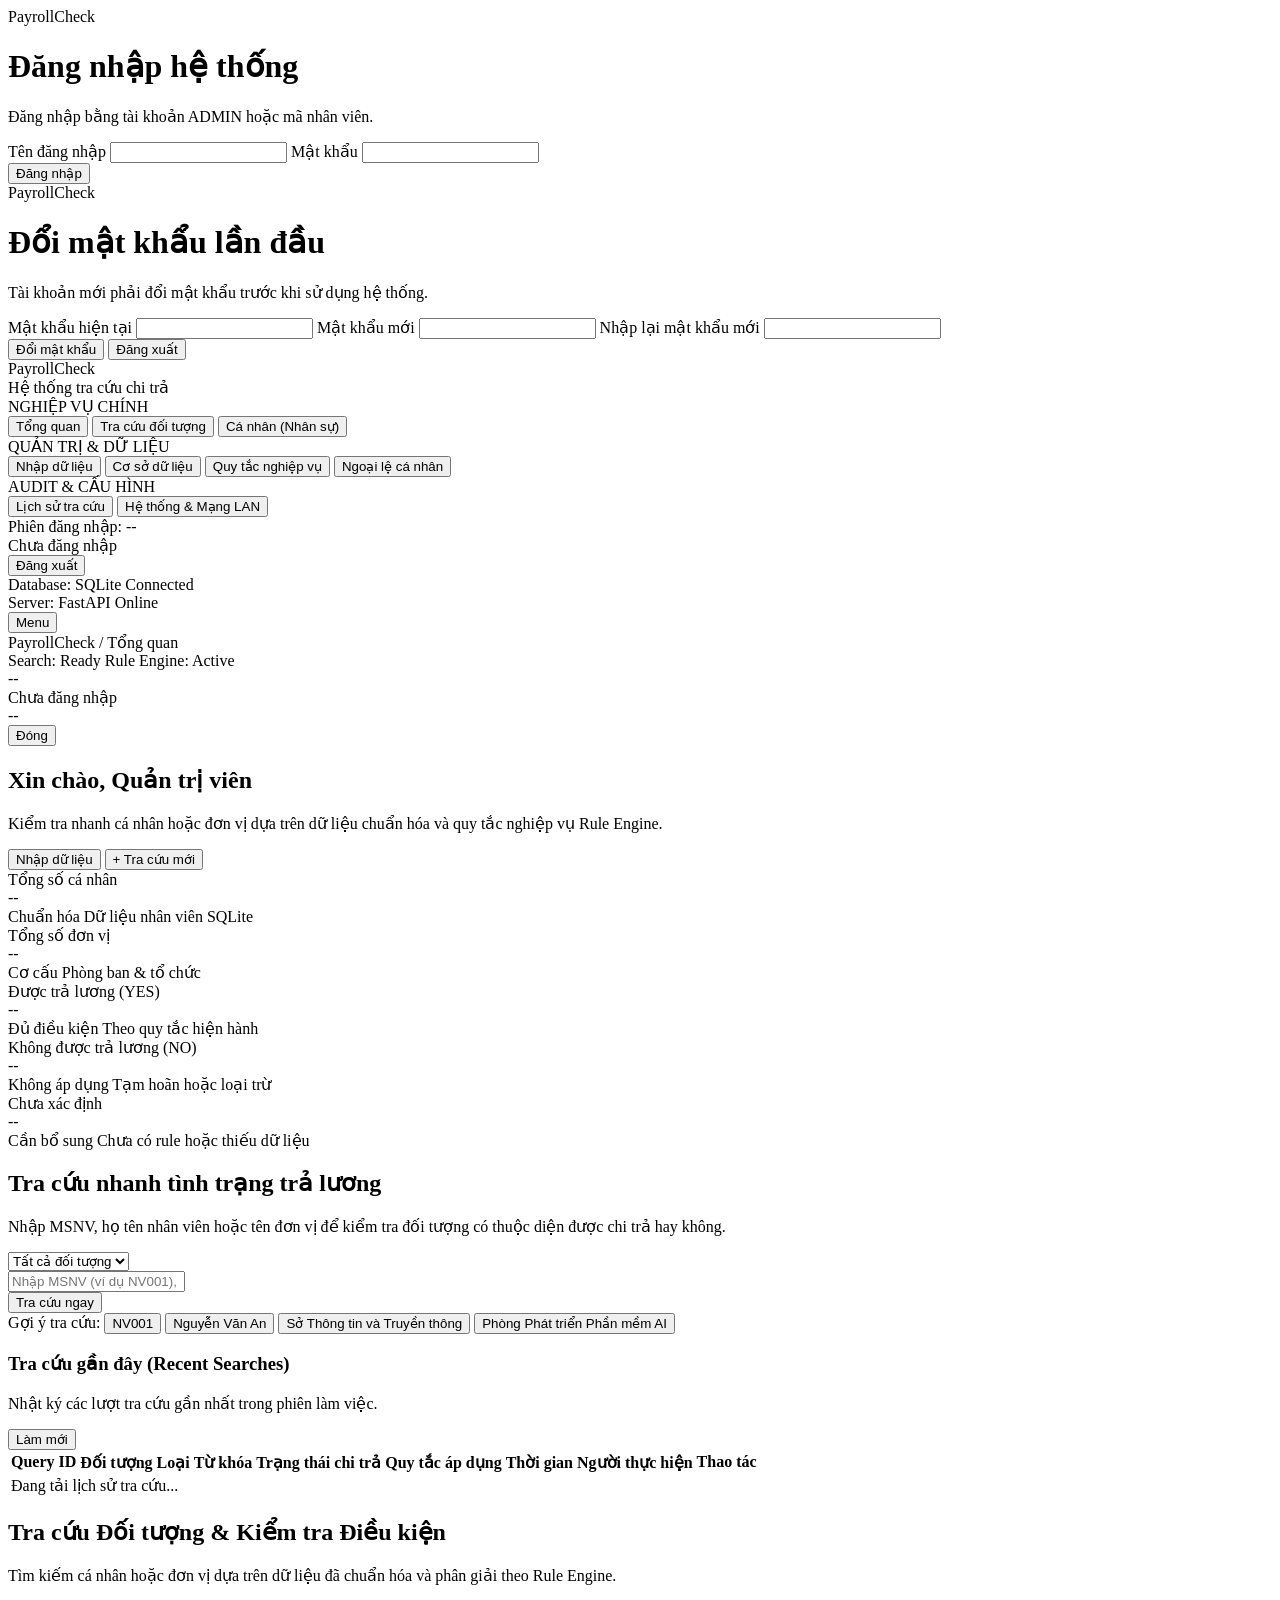
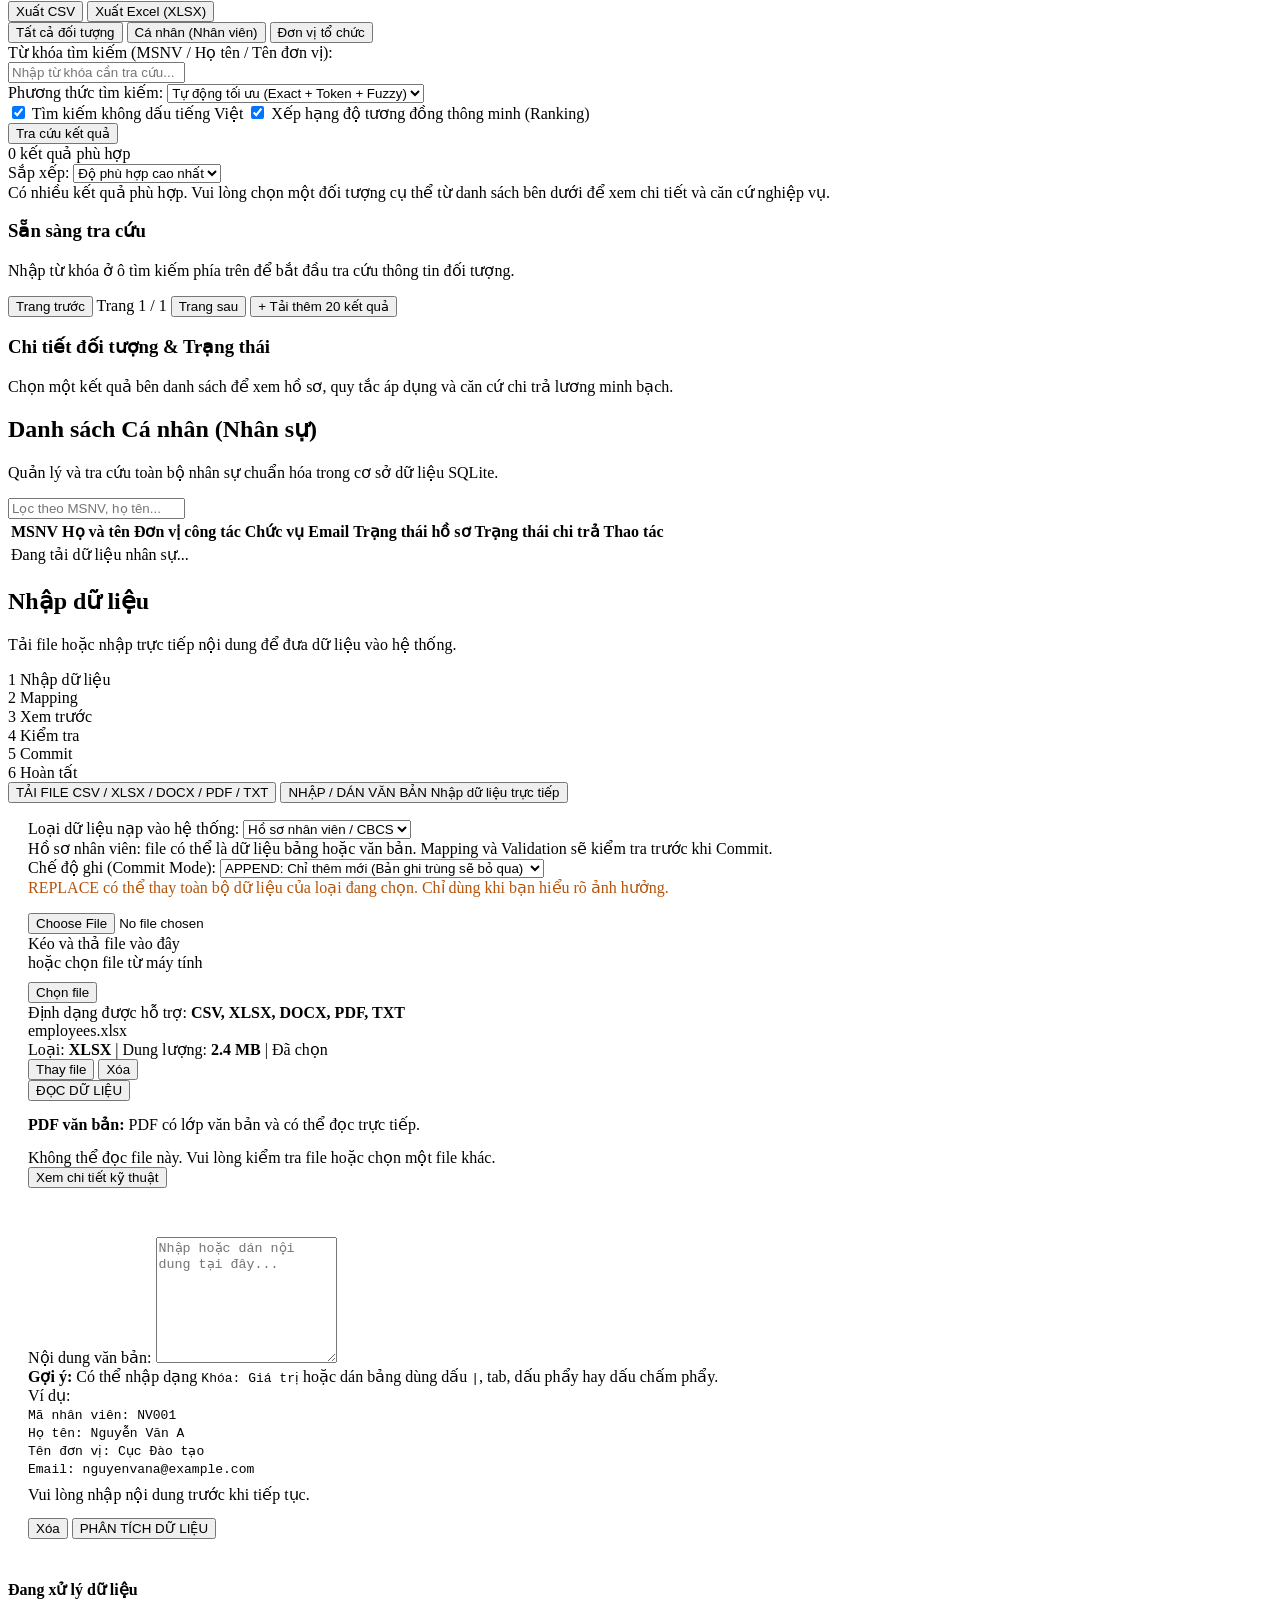
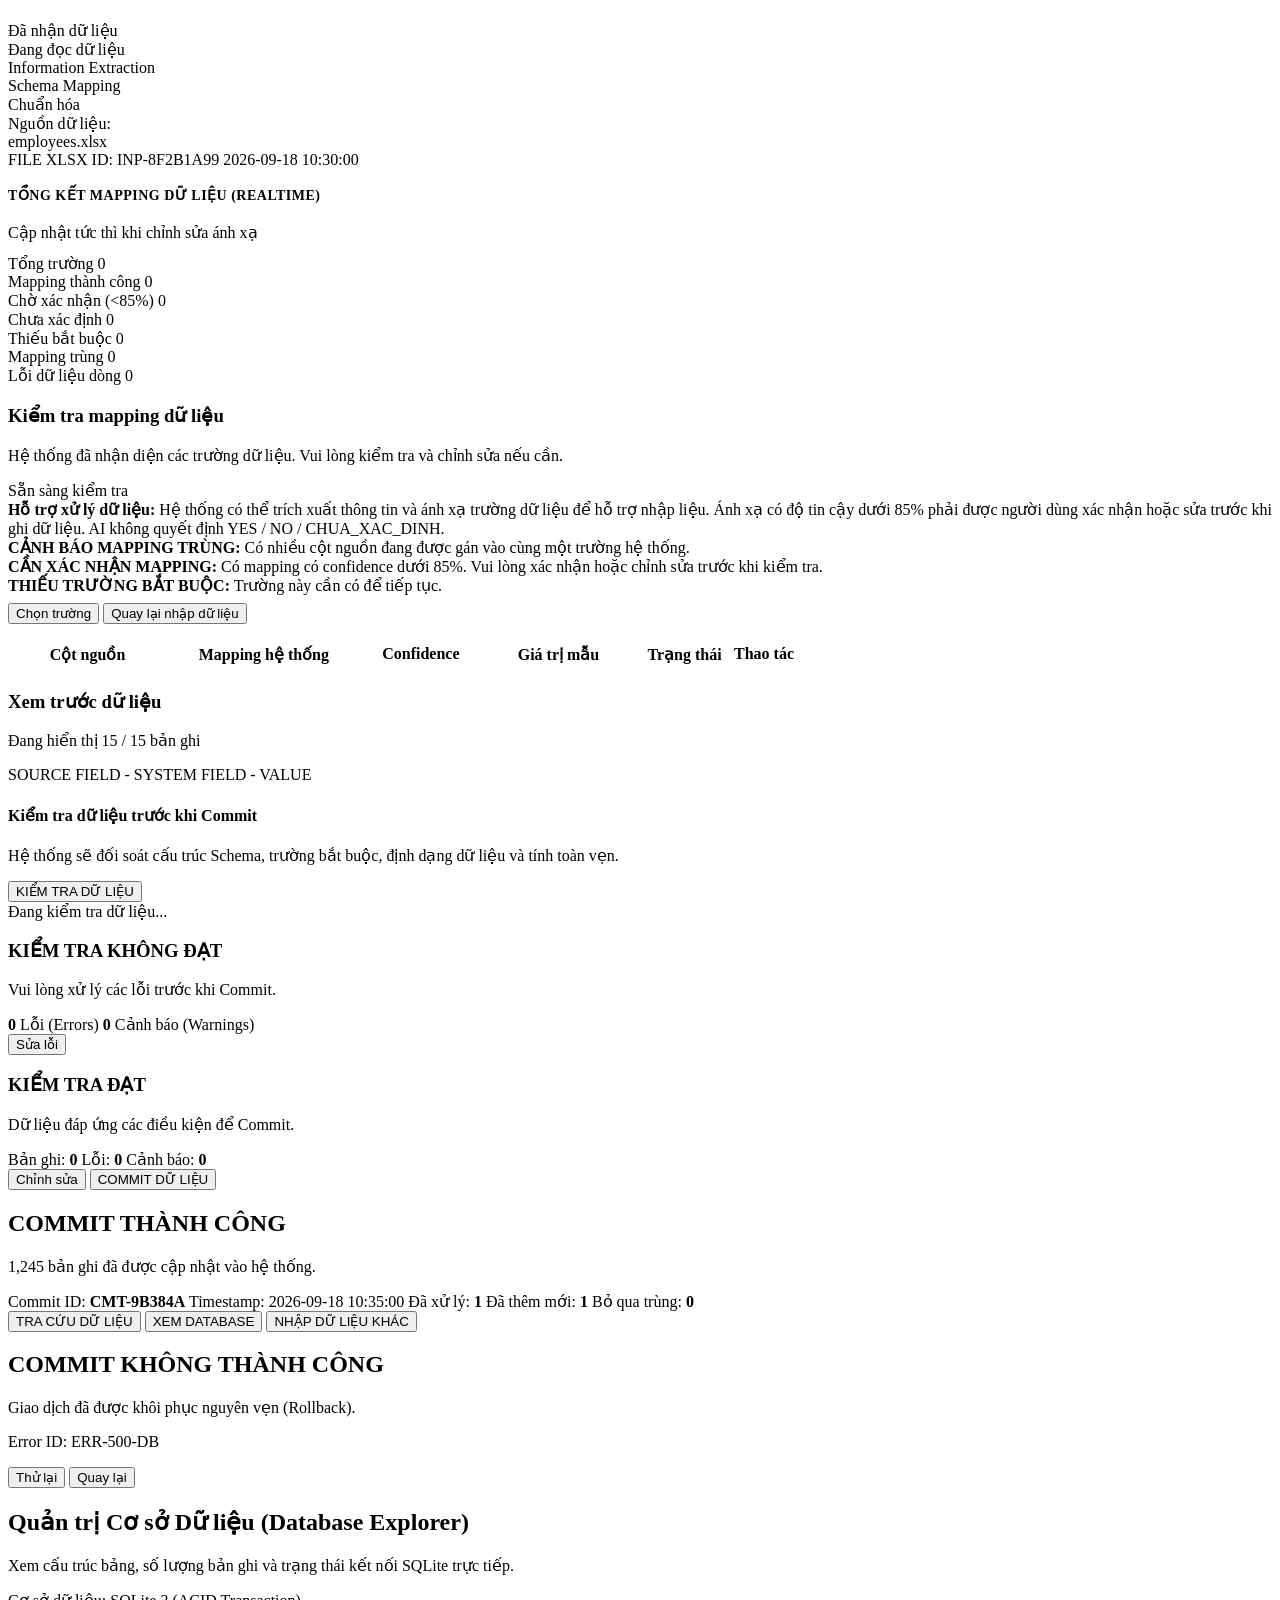
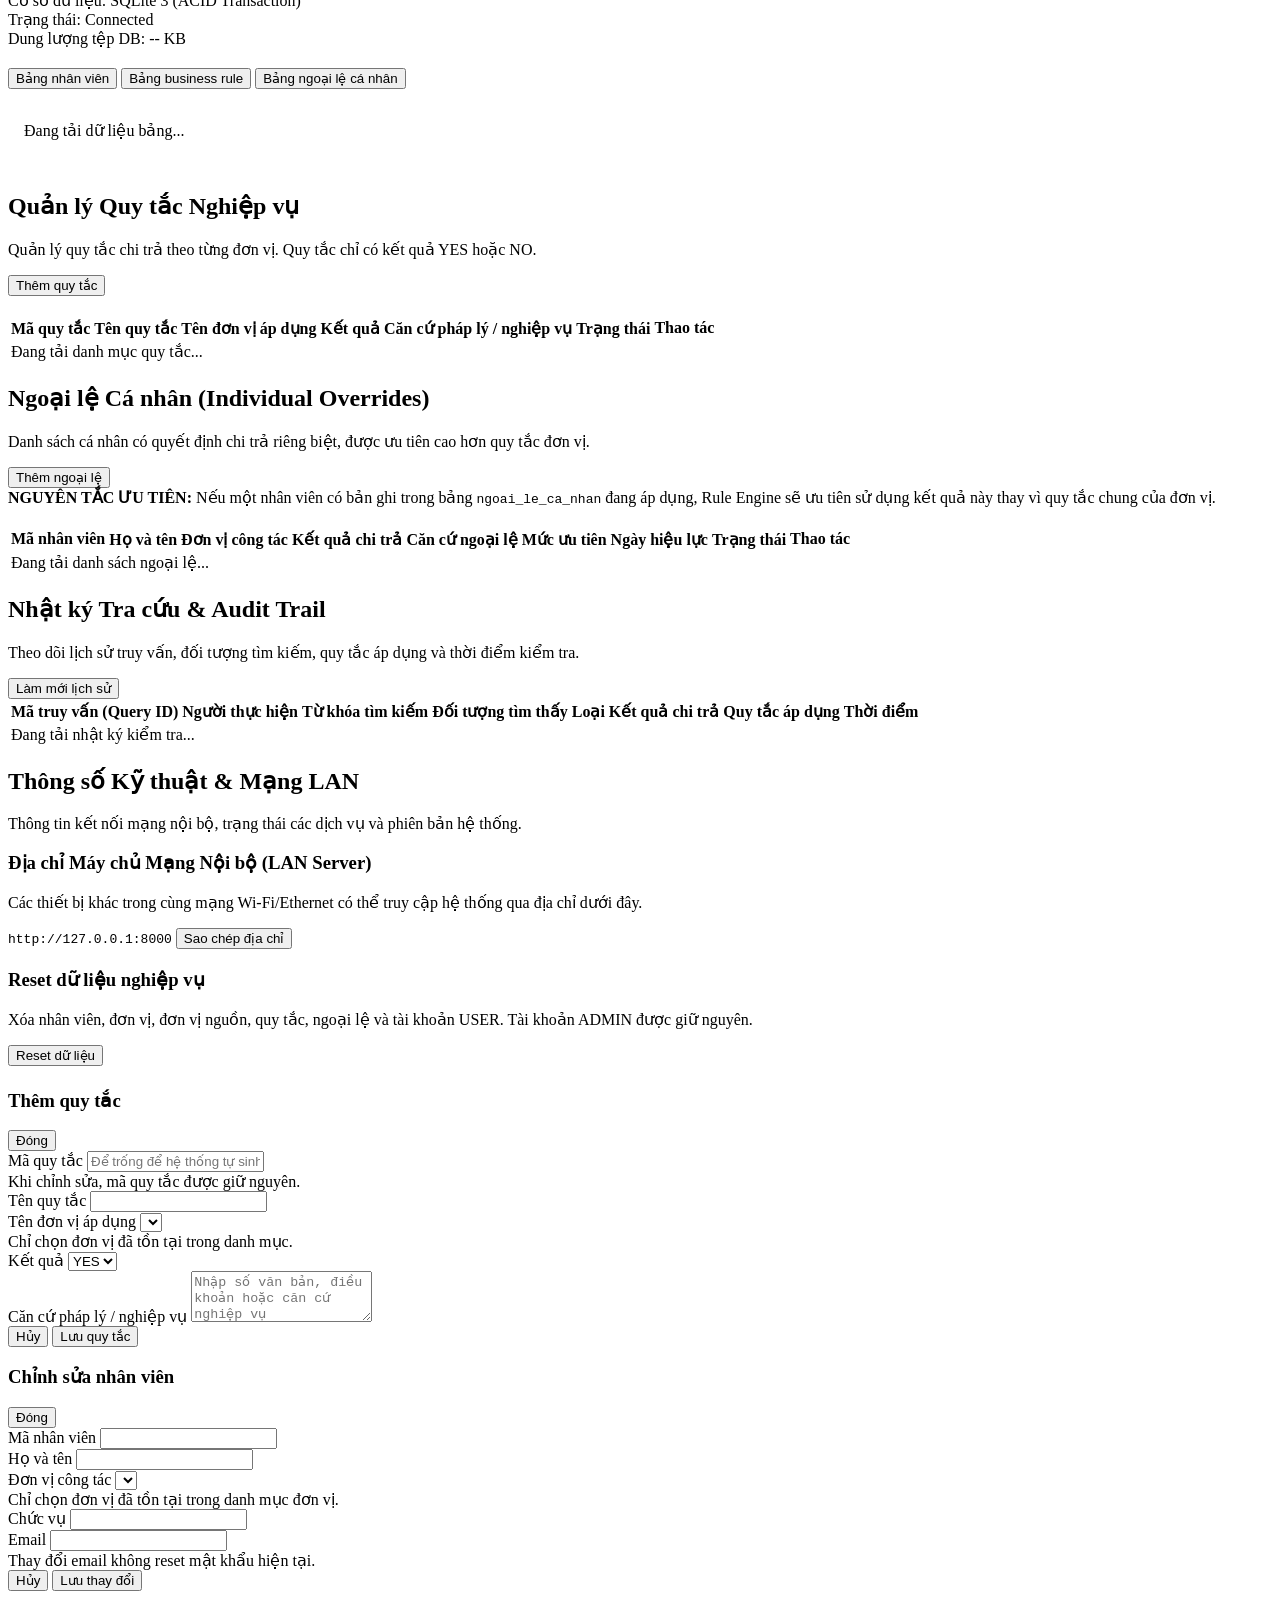
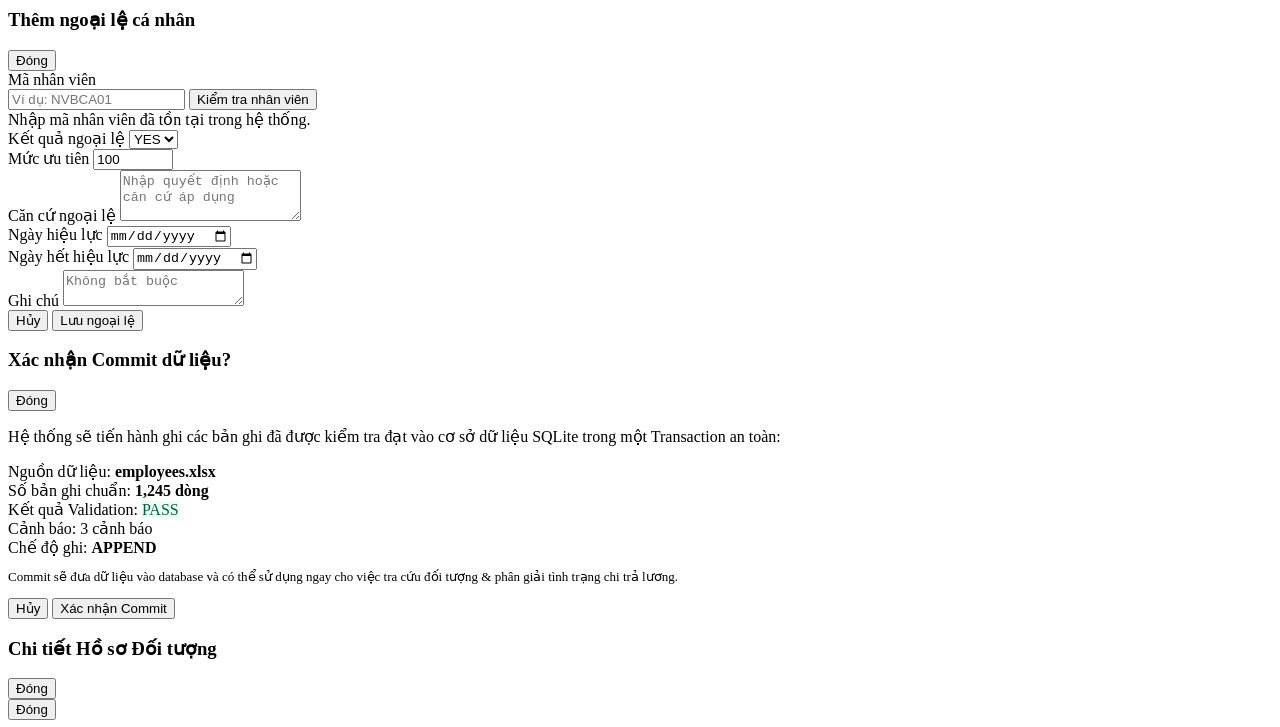
==== commit 855ec3c8: "Add business data reset feature" ====
--- a/experiments/gd3_03_input_mapping_ui/templates/index.html
+++ b/experiments/gd3_03_input_mapping_ui/templates/index.html
@@ -838,6 +838,13 @@
                     <div class="lan-address-box">
                         <code id="lan-full-url">http://127.0.0.1:8000</code>
                         <button class="btn btn-primary btn-sm" onclick="copyLanAddress()">Sao chép địa chỉ</button></div></div>
+
+                <div class="card" style="margin-top: 20px;">
+                    <div class="card-header-flex">
+                        <div>
+                            <h3>Reset dữ liệu nghiệp vụ</h3>
+                            <p class="page-subtitle" style="margin-top: 6px;">Xóa nhân viên, đơn vị, đơn vị nguồn, quy tắc, ngoại lệ và tài khoản USER. Tài khoản ADMIN được giữ nguyên.</p></div>
+                        <button class="btn btn-outline btn-danger-outline" type="button" onclick="resetBusinessData()">Reset dữ liệu</button></div></div>
 
                 <h3 style="margin: 24px 0 12px; font-size: 15px;"></h3>
                 <div class="services-health-grid" id="services-health-grid">
